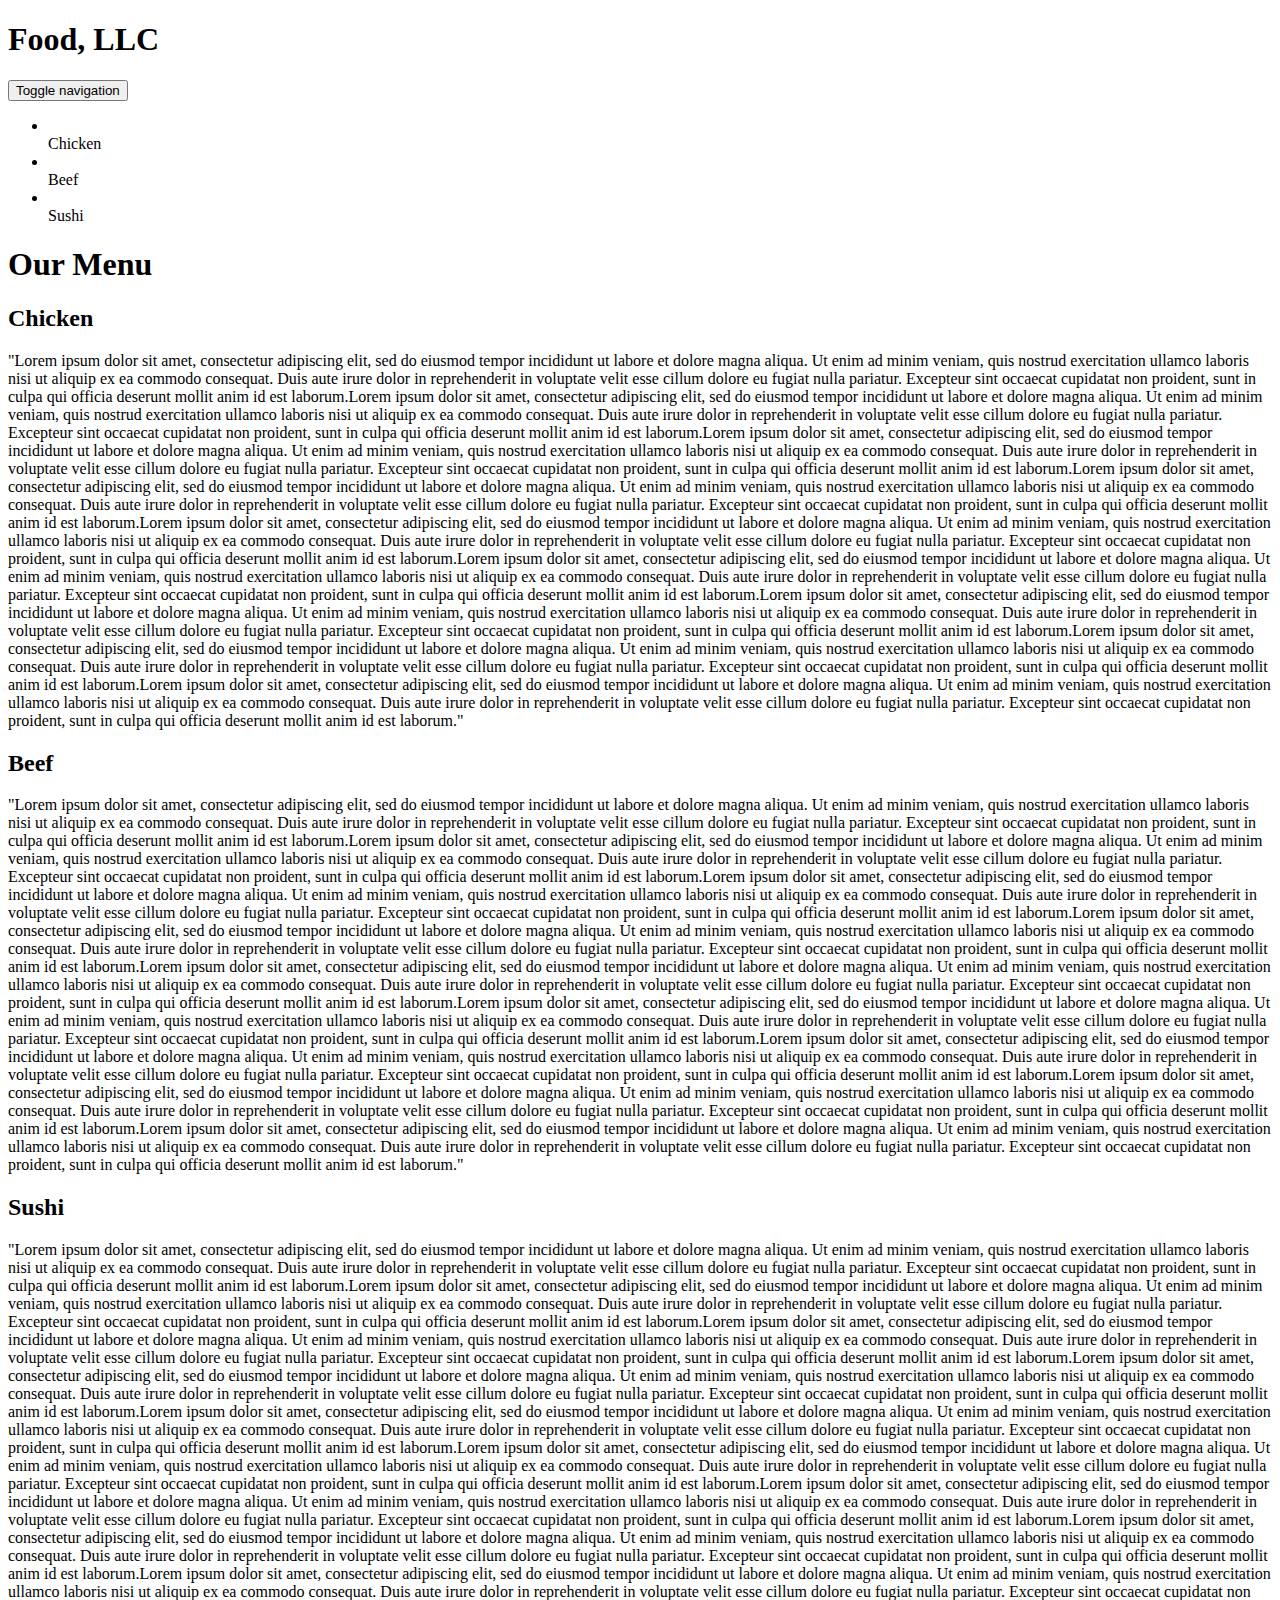
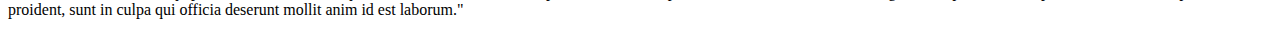
==== index.html @ 94288f53 "Add files via upload" ====
<!doctype html>
<html lang="en">
  <head>
    <meta charset="utf-8">
    <meta http-equiv="X-UA-Compatible" content="IE=edge">
    <meta name="viewport" content="width=device-width, initial-scale=1">
    <title>Assignment Solution For Module 3</title>
    <link rel="stylesheet" type="text/css" href="css/bootstrap.min.css">
    <link rel="stylesheet" type="text/css" href="css/bootstrap.css">
    <link rel="stylesheet" type="text/css" href="css/styles.css">
    <link href='https://fonts.googleapis.com/css?family=Oxygen:400,300,700' rel='stylesheet' type='text/css'>
    <link href='https://fonts.googleapis.com/css?family=Lora' rel='stylesheet' type='text/css'>
  </head>
<body>
   <header>
  <nav id="header-nav" class="navbar navbar-default">
    <div class="container">
      
      <div class="navbar-brand">
            <h1>Food, LLC</h1>
          </div>

          <!-- <button type="button" class="navbar-toggle collapsed" data-toggle="collapse" data-target="#collapsable-nav" aria-expanded="false"> -->
            <button type="button" class="btn btn-secondary dropdown-toggle float-right d-block d-sm-none d-none d-sm-block d-md-none" data-toggle="collapse" data-target="#collapsable-nav" aria-expanded="false">
            <span class="sr-only">Toggle navigation</span>
            <span class="icon-bar"></span>
            <span class="icon-bar"></span>
            <span class="icon-bar"></span>
          </button>

          <div id="collapsable-nav" class="collapse navbar-collapse">
           <ul id="nav-list" class="nav navbar-nav navbar-right d-block d-sm-none d-none d-sm-block d-md-none">
            <li>
              <a>
                <span></span><br>Chicken</a>
            </li>
            <li>
              <a>
                <span></span><br>Beef</a>
            </li>
            <li>
              <a>
                <span></span><br>Sushi</a>
            </li>

          </ul><!-- #nav-list -->
        </div><!-- .collapse .navbar-collapse -->

    </div>
</nav>
</header>

  <h1 class="text-center">Our Menu</h1>
   <div id="home-tiles" class="row">
      <section class="col-xs-12"><div id="chicken-tile"><h2 class="text-center">Chicken</h2></div>
       <p>"Lorem ipsum dolor sit amet, consectetur adipiscing elit, sed do eiusmod tempor incididunt ut labore et dolore magna aliqua. Ut enim ad minim veniam, quis nostrud exercitation ullamco laboris nisi ut aliquip ex ea commodo consequat. Duis aute irure dolor in reprehenderit in voluptate velit esse cillum dolore eu fugiat nulla pariatur. Excepteur sint occaecat cupidatat non proident, sunt in culpa qui officia deserunt mollit anim id est laborum.Lorem ipsum dolor sit amet, consectetur adipiscing elit, sed do eiusmod tempor incididunt ut labore et dolore magna aliqua. Ut enim ad minim veniam, quis nostrud exercitation ullamco laboris nisi ut aliquip ex ea commodo consequat. Duis aute irure dolor in reprehenderit in voluptate velit esse cillum dolore eu fugiat nulla pariatur. Excepteur sint occaecat cupidatat non proident, sunt in culpa qui officia deserunt mollit anim id est laborum.Lorem ipsum dolor sit amet, consectetur adipiscing elit, sed do eiusmod tempor incididunt ut labore et dolore magna aliqua. Ut enim ad minim veniam, quis nostrud exercitation ullamco laboris nisi ut aliquip ex ea commodo consequat. Duis aute irure dolor in reprehenderit in voluptate velit esse cillum dolore eu fugiat nulla pariatur. Excepteur sint occaecat cupidatat non proident, sunt in culpa qui officia deserunt mollit anim id est laborum.Lorem ipsum dolor sit amet, consectetur adipiscing elit, sed do eiusmod tempor incididunt ut labore et dolore magna aliqua. Ut enim ad minim veniam, quis nostrud exercitation ullamco laboris nisi ut aliquip ex ea commodo consequat. Duis aute irure dolor in reprehenderit in voluptate velit esse cillum dolore eu fugiat nulla pariatur. Excepteur sint occaecat cupidatat non proident, sunt in culpa qui officia deserunt mollit anim id est laborum.Lorem ipsum dolor sit amet, consectetur adipiscing elit, sed do eiusmod tempor incididunt ut labore et dolore magna aliqua. Ut enim ad minim veniam, quis nostrud exercitation ullamco laboris nisi ut aliquip ex ea commodo consequat. Duis aute irure dolor in reprehenderit in voluptate velit esse cillum dolore eu fugiat nulla pariatur. Excepteur sint occaecat cupidatat non proident, sunt in culpa qui officia deserunt mollit anim id est laborum.Lorem ipsum dolor sit amet, consectetur adipiscing elit, sed do eiusmod tempor incididunt ut labore et dolore magna aliqua. Ut enim ad minim veniam, quis nostrud exercitation ullamco laboris nisi ut aliquip ex ea commodo consequat. Duis aute irure dolor in reprehenderit in voluptate velit esse cillum dolore eu fugiat nulla pariatur. Excepteur sint occaecat cupidatat non proident, sunt in culpa qui officia deserunt mollit anim id est laborum.Lorem ipsum dolor sit amet, consectetur adipiscing elit, sed do eiusmod tempor incididunt ut labore et dolore magna aliqua. Ut enim ad minim veniam, quis nostrud exercitation ullamco laboris nisi ut aliquip ex ea commodo consequat. Duis aute irure dolor in reprehenderit in voluptate velit esse cillum dolore eu fugiat nulla pariatur. Excepteur sint occaecat cupidatat non proident, sunt in culpa qui officia deserunt mollit anim id est laborum.Lorem ipsum dolor sit amet, consectetur adipiscing elit, sed do eiusmod tempor incididunt ut labore et dolore magna aliqua. Ut enim ad minim veniam, quis nostrud exercitation ullamco laboris nisi ut aliquip ex ea commodo consequat. Duis aute irure dolor in reprehenderit in voluptate velit esse cillum dolore eu fugiat nulla pariatur. Excepteur sint occaecat cupidatat non proident, sunt in culpa qui officia deserunt mollit anim id est laborum.Lorem ipsum dolor sit amet, consectetur adipiscing elit, sed do eiusmod tempor incididunt ut labore et dolore magna aliqua. Ut enim ad minim veniam, quis nostrud exercitation ullamco laboris nisi ut aliquip ex ea commodo consequat. Duis aute irure dolor in reprehenderit in voluptate velit esse cillum dolore eu fugiat nulla pariatur. Excepteur sint occaecat cupidatat non proident, sunt in culpa qui officia deserunt mollit anim id est laborum."</p></section>
      
     <section class="col-xs-12"><div id="beef-tile"><h2 class="text-center">Beef</h2></div>
      <p>"Lorem ipsum dolor sit amet, consectetur adipiscing elit, sed do eiusmod tempor incididunt ut labore et dolore magna aliqua. Ut enim ad minim veniam, quis nostrud exercitation ullamco laboris nisi ut aliquip ex ea commodo consequat. Duis aute irure dolor in reprehenderit in voluptate velit esse cillum dolore eu fugiat nulla pariatur. Excepteur sint occaecat cupidatat non proident, sunt in culpa qui officia deserunt mollit anim id est laborum.Lorem ipsum dolor sit amet, consectetur adipiscing elit, sed do eiusmod tempor incididunt ut labore et dolore magna aliqua. Ut enim ad minim veniam, quis nostrud exercitation ullamco laboris nisi ut aliquip ex ea commodo consequat. Duis aute irure dolor in reprehenderit in voluptate velit esse cillum dolore eu fugiat nulla pariatur. Excepteur sint occaecat cupidatat non proident, sunt in culpa qui officia deserunt mollit anim id est laborum.Lorem ipsum dolor sit amet, consectetur adipiscing elit, sed do eiusmod tempor incididunt ut labore et dolore magna aliqua. Ut enim ad minim veniam, quis nostrud exercitation ullamco laboris nisi ut aliquip ex ea commodo consequat. Duis aute irure dolor in reprehenderit in voluptate velit esse cillum dolore eu fugiat nulla pariatur. Excepteur sint occaecat cupidatat non proident, sunt in culpa qui officia deserunt mollit anim id est laborum.Lorem ipsum dolor sit amet, consectetur adipiscing elit, sed do eiusmod tempor incididunt ut labore et dolore magna aliqua. Ut enim ad minim veniam, quis nostrud exercitation ullamco laboris nisi ut aliquip ex ea commodo consequat. Duis aute irure dolor in reprehenderit in voluptate velit esse cillum dolore eu fugiat nulla pariatur. Excepteur sint occaecat cupidatat non proident, sunt in culpa qui officia deserunt mollit anim id est laborum.Lorem ipsum dolor sit amet, consectetur adipiscing elit, sed do eiusmod tempor incididunt ut labore et dolore magna aliqua. Ut enim ad minim veniam, quis nostrud exercitation ullamco laboris nisi ut aliquip ex ea commodo consequat. Duis aute irure dolor in reprehenderit in voluptate velit esse cillum dolore eu fugiat nulla pariatur. Excepteur sint occaecat cupidatat non proident, sunt in culpa qui officia deserunt mollit anim id est laborum.Lorem ipsum dolor sit amet, consectetur adipiscing elit, sed do eiusmod tempor incididunt ut labore et dolore magna aliqua. Ut enim ad minim veniam, quis nostrud exercitation ullamco laboris nisi ut aliquip ex ea commodo consequat. Duis aute irure dolor in reprehenderit in voluptate velit esse cillum dolore eu fugiat nulla pariatur. Excepteur sint occaecat cupidatat non proident, sunt in culpa qui officia deserunt mollit anim id est laborum.Lorem ipsum dolor sit amet, consectetur adipiscing elit, sed do eiusmod tempor incididunt ut labore et dolore magna aliqua. Ut enim ad minim veniam, quis nostrud exercitation ullamco laboris nisi ut aliquip ex ea commodo consequat. Duis aute irure dolor in reprehenderit in voluptate velit esse cillum dolore eu fugiat nulla pariatur. Excepteur sint occaecat cupidatat non proident, sunt in culpa qui officia deserunt mollit anim id est laborum.Lorem ipsum dolor sit amet, consectetur adipiscing elit, sed do eiusmod tempor incididunt ut labore et dolore magna aliqua. Ut enim ad minim veniam, quis nostrud exercitation ullamco laboris nisi ut aliquip ex ea commodo consequat. Duis aute irure dolor in reprehenderit in voluptate velit esse cillum dolore eu fugiat nulla pariatur. Excepteur sint occaecat cupidatat non proident, sunt in culpa qui officia deserunt mollit anim id est laborum.Lorem ipsum dolor sit amet, consectetur adipiscing elit, sed do eiusmod tempor incididunt ut labore et dolore magna aliqua. Ut enim ad minim veniam, quis nostrud exercitation ullamco laboris nisi ut aliquip ex ea commodo consequat. Duis aute irure dolor in reprehenderit in voluptate velit esse cillum dolore eu fugiat nulla pariatur. Excepteur sint occaecat cupidatat non proident, sunt in culpa qui officia deserunt mollit anim id est laborum."</p></section>

     <section class="col-xs-12"><div id="sushi-tile"><h2 class="text-center">Sushi</h2></div>
      <p>"Lorem ipsum dolor sit amet, consectetur adipiscing elit, sed do eiusmod tempor incididunt ut labore et dolore magna aliqua. Ut enim ad minim veniam, quis nostrud exercitation ullamco laboris nisi ut aliquip ex ea commodo consequat. Duis aute irure dolor in reprehenderit in voluptate velit esse cillum dolore eu fugiat nulla pariatur. Excepteur sint occaecat cupidatat non proident, sunt in culpa qui officia deserunt mollit anim id est laborum.Lorem ipsum dolor sit amet, consectetur adipiscing elit, sed do eiusmod tempor incididunt ut labore et dolore magna aliqua. Ut enim ad minim veniam, quis nostrud exercitation ullamco laboris nisi ut aliquip ex ea commodo consequat. Duis aute irure dolor in reprehenderit in voluptate velit esse cillum dolore eu fugiat nulla pariatur. Excepteur sint occaecat cupidatat non proident, sunt in culpa qui officia deserunt mollit anim id est laborum.Lorem ipsum dolor sit amet, consectetur adipiscing elit, sed do eiusmod tempor incididunt ut labore et dolore magna aliqua. Ut enim ad minim veniam, quis nostrud exercitation ullamco laboris nisi ut aliquip ex ea commodo consequat. Duis aute irure dolor in reprehenderit in voluptate velit esse cillum dolore eu fugiat nulla pariatur. Excepteur sint occaecat cupidatat non proident, sunt in culpa qui officia deserunt mollit anim id est laborum.Lorem ipsum dolor sit amet, consectetur adipiscing elit, sed do eiusmod tempor incididunt ut labore et dolore magna aliqua. Ut enim ad minim veniam, quis nostrud exercitation ullamco laboris nisi ut aliquip ex ea commodo consequat. Duis aute irure dolor in reprehenderit in voluptate velit esse cillum dolore eu fugiat nulla pariatur. Excepteur sint occaecat cupidatat non proident, sunt in culpa qui officia deserunt mollit anim id est laborum.Lorem ipsum dolor sit amet, consectetur adipiscing elit, sed do eiusmod tempor incididunt ut labore et dolore magna aliqua. Ut enim ad minim veniam, quis nostrud exercitation ullamco laboris nisi ut aliquip ex ea commodo consequat. Duis aute irure dolor in reprehenderit in voluptate velit esse cillum dolore eu fugiat nulla pariatur. Excepteur sint occaecat cupidatat non proident, sunt in culpa qui officia deserunt mollit anim id est laborum.Lorem ipsum dolor sit amet, consectetur adipiscing elit, sed do eiusmod tempor incididunt ut labore et dolore magna aliqua. Ut enim ad minim veniam, quis nostrud exercitation ullamco laboris nisi ut aliquip ex ea commodo consequat. Duis aute irure dolor in reprehenderit in voluptate velit esse cillum dolore eu fugiat nulla pariatur. Excepteur sint occaecat cupidatat non proident, sunt in culpa qui officia deserunt mollit anim id est laborum.Lorem ipsum dolor sit amet, consectetur adipiscing elit, sed do eiusmod tempor incididunt ut labore et dolore magna aliqua. Ut enim ad minim veniam, quis nostrud exercitation ullamco laboris nisi ut aliquip ex ea commodo consequat. Duis aute irure dolor in reprehenderit in voluptate velit esse cillum dolore eu fugiat nulla pariatur. Excepteur sint occaecat cupidatat non proident, sunt in culpa qui officia deserunt mollit anim id est laborum.Lorem ipsum dolor sit amet, consectetur adipiscing elit, sed do eiusmod tempor incididunt ut labore et dolore magna aliqua. Ut enim ad minim veniam, quis nostrud exercitation ullamco laboris nisi ut aliquip ex ea commodo consequat. Duis aute irure dolor in reprehenderit in voluptate velit esse cillum dolore eu fugiat nulla pariatur. Excepteur sint occaecat cupidatat non proident, sunt in culpa qui officia deserunt mollit anim id est laborum.Lorem ipsum dolor sit amet, consectetur adipiscing elit, sed do eiusmod tempor incididunt ut labore et dolore magna aliqua. Ut enim ad minim veniam, quis nostrud exercitation ullamco laboris nisi ut aliquip ex ea commodo consequat. Duis aute irure dolor in reprehenderit in voluptate velit esse cillum dolore eu fugiat nulla pariatur. Excepteur sint occaecat cupidatat non proident, sunt in culpa qui officia deserunt mollit anim id est laborum."</p></section>

</div>


  <!-- jQuery (Bootstrap JS plugins depend on it) -->
  <script type="text/javascript" src="js/jquery-3.5.1.min.js"></script>
  <script type="text/javascript" src="js/bootstrap.min.js"></script>
  <script type="text/javascript" src="js/script.js"></script>
</body>
</html>
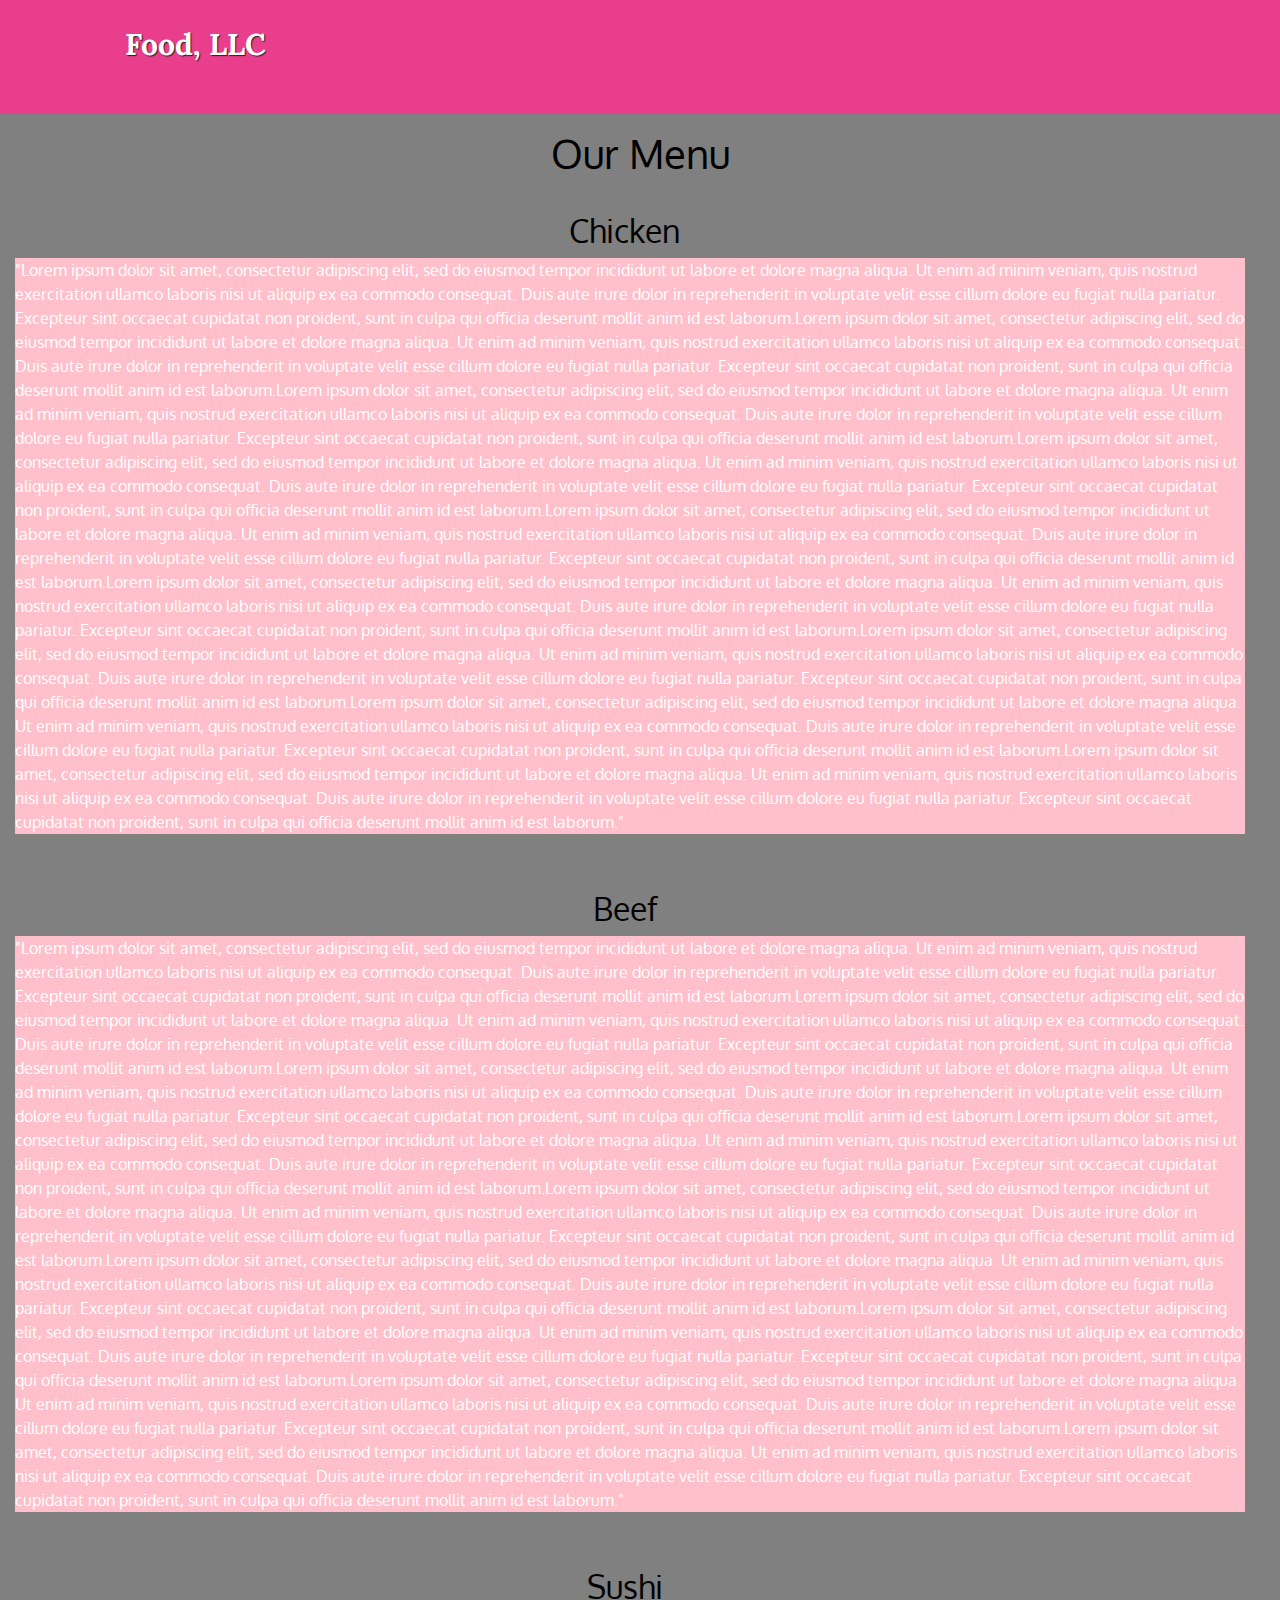
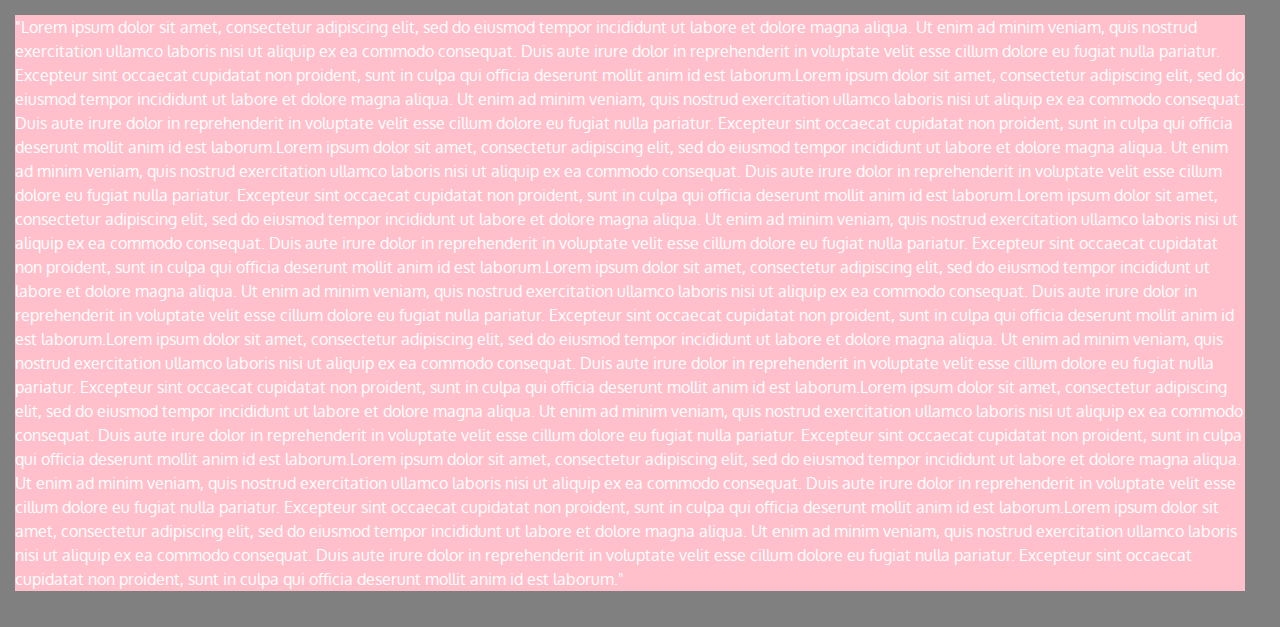
==== commit 5711d17f: "v2" ====
--- a/index.html
+++ b/index.html
@@ -1,72 +1,72 @@
-<!doctype html>
-<html lang="en">
-  <head>
-    <meta charset="utf-8">
-    <meta http-equiv="X-UA-Compatible" content="IE=edge">
-    <meta name="viewport" content="width=device-width, initial-scale=1">
-    <title>Assignment Solution For Module 3</title>
-    <link rel="stylesheet" type="text/css" href="css/bootstrap.min.css">
-    <link rel="stylesheet" type="text/css" href="css/bootstrap.css">
-    <link rel="stylesheet" type="text/css" href="css/styles.css">
-    <link href='https://fonts.googleapis.com/css?family=Oxygen:400,300,700' rel='stylesheet' type='text/css'>
-    <link href='https://fonts.googleapis.com/css?family=Lora' rel='stylesheet' type='text/css'>
-  </head>
-<body>
-   <header>
-  <nav id="header-nav" class="navbar navbar-default">
-    <div class="container">
-      
-      <div class="navbar-brand">
-            <h1>Food, LLC</h1>
-          </div>
-
-          <!-- <button type="button" class="navbar-toggle collapsed" data-toggle="collapse" data-target="#collapsable-nav" aria-expanded="false"> -->
-            <button type="button" class="btn btn-secondary dropdown-toggle float-right d-block d-sm-none d-none d-sm-block d-md-none" data-toggle="collapse" data-target="#collapsable-nav" aria-expanded="false">
-            <span class="sr-only">Toggle navigation</span>
-            <span class="icon-bar"></span>
-            <span class="icon-bar"></span>
-            <span class="icon-bar"></span>
-          </button>
-
-          <div id="collapsable-nav" class="collapse navbar-collapse">
-           <ul id="nav-list" class="nav navbar-nav navbar-right d-block d-sm-none d-none d-sm-block d-md-none">
-            <li>
-              <a>
-                <span></span><br>Chicken</a>
-            </li>
-            <li>
-              <a>
-                <span></span><br>Beef</a>
-            </li>
-            <li>
-              <a>
-                <span></span><br>Sushi</a>
-            </li>
-
-          </ul><!-- #nav-list -->
-        </div><!-- .collapse .navbar-collapse -->
-
-    </div>
-</nav>
-</header>
-
-  <h1 class="text-center">Our Menu</h1>
-   <div id="home-tiles" class="row">
-      <section class="col-xs-12"><div id="chicken-tile"><h2 class="text-center">Chicken</h2></div>
-       <p>"Lorem ipsum dolor sit amet, consectetur adipiscing elit, sed do eiusmod tempor incididunt ut labore et dolore magna aliqua. Ut enim ad minim veniam, quis nostrud exercitation ullamco laboris nisi ut aliquip ex ea commodo consequat. Duis aute irure dolor in reprehenderit in voluptate velit esse cillum dolore eu fugiat nulla pariatur. Excepteur sint occaecat cupidatat non proident, sunt in culpa qui officia deserunt mollit anim id est laborum.Lorem ipsum dolor sit amet, consectetur adipiscing elit, sed do eiusmod tempor incididunt ut labore et dolore magna aliqua. Ut enim ad minim veniam, quis nostrud exercitation ullamco laboris nisi ut aliquip ex ea commodo consequat. Duis aute irure dolor in reprehenderit in voluptate velit esse cillum dolore eu fugiat nulla pariatur. Excepteur sint occaecat cupidatat non proident, sunt in culpa qui officia deserunt mollit anim id est laborum.Lorem ipsum dolor sit amet, consectetur adipiscing elit, sed do eiusmod tempor incididunt ut labore et dolore magna aliqua. Ut enim ad minim veniam, quis nostrud exercitation ullamco laboris nisi ut aliquip ex ea commodo consequat. Duis aute irure dolor in reprehenderit in voluptate velit esse cillum dolore eu fugiat nulla pariatur. Excepteur sint occaecat cupidatat non proident, sunt in culpa qui officia deserunt mollit anim id est laborum.Lorem ipsum dolor sit amet, consectetur adipiscing elit, sed do eiusmod tempor incididunt ut labore et dolore magna aliqua. Ut enim ad minim veniam, quis nostrud exercitation ullamco laboris nisi ut aliquip ex ea commodo consequat. Duis aute irure dolor in reprehenderit in voluptate velit esse cillum dolore eu fugiat nulla pariatur. Excepteur sint occaecat cupidatat non proident, sunt in culpa qui officia deserunt mollit anim id est laborum.Lorem ipsum dolor sit amet, consectetur adipiscing elit, sed do eiusmod tempor incididunt ut labore et dolore magna aliqua. Ut enim ad minim veniam, quis nostrud exercitation ullamco laboris nisi ut aliquip ex ea commodo consequat. Duis aute irure dolor in reprehenderit in voluptate velit esse cillum dolore eu fugiat nulla pariatur. Excepteur sint occaecat cupidatat non proident, sunt in culpa qui officia deserunt mollit anim id est laborum.Lorem ipsum dolor sit amet, consectetur adipiscing elit, sed do eiusmod tempor incididunt ut labore et dolore magna aliqua. Ut enim ad minim veniam, quis nostrud exercitation ullamco laboris nisi ut aliquip ex ea commodo consequat. Duis aute irure dolor in reprehenderit in voluptate velit esse cillum dolore eu fugiat nulla pariatur. Excepteur sint occaecat cupidatat non proident, sunt in culpa qui officia deserunt mollit anim id est laborum.Lorem ipsum dolor sit amet, consectetur adipiscing elit, sed do eiusmod tempor incididunt ut labore et dolore magna aliqua. Ut enim ad minim veniam, quis nostrud exercitation ullamco laboris nisi ut aliquip ex ea commodo consequat. Duis aute irure dolor in reprehenderit in voluptate velit esse cillum dolore eu fugiat nulla pariatur. Excepteur sint occaecat cupidatat non proident, sunt in culpa qui officia deserunt mollit anim id est laborum.Lorem ipsum dolor sit amet, consectetur adipiscing elit, sed do eiusmod tempor incididunt ut labore et dolore magna aliqua. Ut enim ad minim veniam, quis nostrud exercitation ullamco laboris nisi ut aliquip ex ea commodo consequat. Duis aute irure dolor in reprehenderit in voluptate velit esse cillum dolore eu fugiat nulla pariatur. Excepteur sint occaecat cupidatat non proident, sunt in culpa qui officia deserunt mollit anim id est laborum.Lorem ipsum dolor sit amet, consectetur adipiscing elit, sed do eiusmod tempor incididunt ut labore et dolore magna aliqua. Ut enim ad minim veniam, quis nostrud exercitation ullamco laboris nisi ut aliquip ex ea commodo consequat. Duis aute irure dolor in reprehenderit in voluptate velit esse cillum dolore eu fugiat nulla pariatur. Excepteur sint occaecat cupidatat non proident, sunt in culpa qui officia deserunt mollit anim id est laborum."</p></section>
-      
-     <section class="col-xs-12"><div id="beef-tile"><h2 class="text-center">Beef</h2></div>
-      <p>"Lorem ipsum dolor sit amet, consectetur adipiscing elit, sed do eiusmod tempor incididunt ut labore et dolore magna aliqua. Ut enim ad minim veniam, quis nostrud exercitation ullamco laboris nisi ut aliquip ex ea commodo consequat. Duis aute irure dolor in reprehenderit in voluptate velit esse cillum dolore eu fugiat nulla pariatur. Excepteur sint occaecat cupidatat non proident, sunt in culpa qui officia deserunt mollit anim id est laborum.Lorem ipsum dolor sit amet, consectetur adipiscing elit, sed do eiusmod tempor incididunt ut labore et dolore magna aliqua. Ut enim ad minim veniam, quis nostrud exercitation ullamco laboris nisi ut aliquip ex ea commodo consequat. Duis aute irure dolor in reprehenderit in voluptate velit esse cillum dolore eu fugiat nulla pariatur. Excepteur sint occaecat cupidatat non proident, sunt in culpa qui officia deserunt mollit anim id est laborum.Lorem ipsum dolor sit amet, consectetur adipiscing elit, sed do eiusmod tempor incididunt ut labore et dolore magna aliqua. Ut enim ad minim veniam, quis nostrud exercitation ullamco laboris nisi ut aliquip ex ea commodo consequat. Duis aute irure dolor in reprehenderit in voluptate velit esse cillum dolore eu fugiat nulla pariatur. Excepteur sint occaecat cupidatat non proident, sunt in culpa qui officia deserunt mollit anim id est laborum.Lorem ipsum dolor sit amet, consectetur adipiscing elit, sed do eiusmod tempor incididunt ut labore et dolore magna aliqua. Ut enim ad minim veniam, quis nostrud exercitation ullamco laboris nisi ut aliquip ex ea commodo consequat. Duis aute irure dolor in reprehenderit in voluptate velit esse cillum dolore eu fugiat nulla pariatur. Excepteur sint occaecat cupidatat non proident, sunt in culpa qui officia deserunt mollit anim id est laborum.Lorem ipsum dolor sit amet, consectetur adipiscing elit, sed do eiusmod tempor incididunt ut labore et dolore magna aliqua. Ut enim ad minim veniam, quis nostrud exercitation ullamco laboris nisi ut aliquip ex ea commodo consequat. Duis aute irure dolor in reprehenderit in voluptate velit esse cillum dolore eu fugiat nulla pariatur. Excepteur sint occaecat cupidatat non proident, sunt in culpa qui officia deserunt mollit anim id est laborum.Lorem ipsum dolor sit amet, consectetur adipiscing elit, sed do eiusmod tempor incididunt ut labore et dolore magna aliqua. Ut enim ad minim veniam, quis nostrud exercitation ullamco laboris nisi ut aliquip ex ea commodo consequat. Duis aute irure dolor in reprehenderit in voluptate velit esse cillum dolore eu fugiat nulla pariatur. Excepteur sint occaecat cupidatat non proident, sunt in culpa qui officia deserunt mollit anim id est laborum.Lorem ipsum dolor sit amet, consectetur adipiscing elit, sed do eiusmod tempor incididunt ut labore et dolore magna aliqua. Ut enim ad minim veniam, quis nostrud exercitation ullamco laboris nisi ut aliquip ex ea commodo consequat. Duis aute irure dolor in reprehenderit in voluptate velit esse cillum dolore eu fugiat nulla pariatur. Excepteur sint occaecat cupidatat non proident, sunt in culpa qui officia deserunt mollit anim id est laborum.Lorem ipsum dolor sit amet, consectetur adipiscing elit, sed do eiusmod tempor incididunt ut labore et dolore magna aliqua. Ut enim ad minim veniam, quis nostrud exercitation ullamco laboris nisi ut aliquip ex ea commodo consequat. Duis aute irure dolor in reprehenderit in voluptate velit esse cillum dolore eu fugiat nulla pariatur. Excepteur sint occaecat cupidatat non proident, sunt in culpa qui officia deserunt mollit anim id est laborum.Lorem ipsum dolor sit amet, consectetur adipiscing elit, sed do eiusmod tempor incididunt ut labore et dolore magna aliqua. Ut enim ad minim veniam, quis nostrud exercitation ullamco laboris nisi ut aliquip ex ea commodo consequat. Duis aute irure dolor in reprehenderit in voluptate velit esse cillum dolore eu fugiat nulla pariatur. Excepteur sint occaecat cupidatat non proident, sunt in culpa qui officia deserunt mollit anim id est laborum."</p></section>
-
-     <section class="col-xs-12"><div id="sushi-tile"><h2 class="text-center">Sushi</h2></div>
-      <p>"Lorem ipsum dolor sit amet, consectetur adipiscing elit, sed do eiusmod tempor incididunt ut labore et dolore magna aliqua. Ut enim ad minim veniam, quis nostrud exercitation ullamco laboris nisi ut aliquip ex ea commodo consequat. Duis aute irure dolor in reprehenderit in voluptate velit esse cillum dolore eu fugiat nulla pariatur. Excepteur sint occaecat cupidatat non proident, sunt in culpa qui officia deserunt mollit anim id est laborum.Lorem ipsum dolor sit amet, consectetur adipiscing elit, sed do eiusmod tempor incididunt ut labore et dolore magna aliqua. Ut enim ad minim veniam, quis nostrud exercitation ullamco laboris nisi ut aliquip ex ea commodo consequat. Duis aute irure dolor in reprehenderit in voluptate velit esse cillum dolore eu fugiat nulla pariatur. Excepteur sint occaecat cupidatat non proident, sunt in culpa qui officia deserunt mollit anim id est laborum.Lorem ipsum dolor sit amet, consectetur adipiscing elit, sed do eiusmod tempor incididunt ut labore et dolore magna aliqua. Ut enim ad minim veniam, quis nostrud exercitation ullamco laboris nisi ut aliquip ex ea commodo consequat. Duis aute irure dolor in reprehenderit in voluptate velit esse cillum dolore eu fugiat nulla pariatur. Excepteur sint occaecat cupidatat non proident, sunt in culpa qui officia deserunt mollit anim id est laborum.Lorem ipsum dolor sit amet, consectetur adipiscing elit, sed do eiusmod tempor incididunt ut labore et dolore magna aliqua. Ut enim ad minim veniam, quis nostrud exercitation ullamco laboris nisi ut aliquip ex ea commodo consequat. Duis aute irure dolor in reprehenderit in voluptate velit esse cillum dolore eu fugiat nulla pariatur. Excepteur sint occaecat cupidatat non proident, sunt in culpa qui officia deserunt mollit anim id est laborum.Lorem ipsum dolor sit amet, consectetur adipiscing elit, sed do eiusmod tempor incididunt ut labore et dolore magna aliqua. Ut enim ad minim veniam, quis nostrud exercitation ullamco laboris nisi ut aliquip ex ea commodo consequat. Duis aute irure dolor in reprehenderit in voluptate velit esse cillum dolore eu fugiat nulla pariatur. Excepteur sint occaecat cupidatat non proident, sunt in culpa qui officia deserunt mollit anim id est laborum.Lorem ipsum dolor sit amet, consectetur adipiscing elit, sed do eiusmod tempor incididunt ut labore et dolore magna aliqua. Ut enim ad minim veniam, quis nostrud exercitation ullamco laboris nisi ut aliquip ex ea commodo consequat. Duis aute irure dolor in reprehenderit in voluptate velit esse cillum dolore eu fugiat nulla pariatur. Excepteur sint occaecat cupidatat non proident, sunt in culpa qui officia deserunt mollit anim id est laborum.Lorem ipsum dolor sit amet, consectetur adipiscing elit, sed do eiusmod tempor incididunt ut labore et dolore magna aliqua. Ut enim ad minim veniam, quis nostrud exercitation ullamco laboris nisi ut aliquip ex ea commodo consequat. Duis aute irure dolor in reprehenderit in voluptate velit esse cillum dolore eu fugiat nulla pariatur. Excepteur sint occaecat cupidatat non proident, sunt in culpa qui officia deserunt mollit anim id est laborum.Lorem ipsum dolor sit amet, consectetur adipiscing elit, sed do eiusmod tempor incididunt ut labore et dolore magna aliqua. Ut enim ad minim veniam, quis nostrud exercitation ullamco laboris nisi ut aliquip ex ea commodo consequat. Duis aute irure dolor in reprehenderit in voluptate velit esse cillum dolore eu fugiat nulla pariatur. Excepteur sint occaecat cupidatat non proident, sunt in culpa qui officia deserunt mollit anim id est laborum.Lorem ipsum dolor sit amet, consectetur adipiscing elit, sed do eiusmod tempor incididunt ut labore et dolore magna aliqua. Ut enim ad minim veniam, quis nostrud exercitation ullamco laboris nisi ut aliquip ex ea commodo consequat. Duis aute irure dolor in reprehenderit in voluptate velit esse cillum dolore eu fugiat nulla pariatur. Excepteur sint occaecat cupidatat non proident, sunt in culpa qui officia deserunt mollit anim id est laborum."</p></section>
-
-</div>
-
-
-  <!-- jQuery (Bootstrap JS plugins depend on it) -->
-  <script type="text/javascript" src="js/jquery-3.5.1.min.js"></script>
-  <script type="text/javascript" src="js/bootstrap.min.js"></script>
-  <script type="text/javascript" src="js/script.js"></script>
-</body>
-</html>
+<!doctype html>
+<html lang="en">
+  <head>
+    <meta charset="utf-8">
+    <meta http-equiv="X-UA-Compatible" content="IE=edge">
+    <meta name="viewport" content="width=device-width, initial-scale=1">
+    <title>Assignment Solution For Module 3</title>
+    <link rel="stylesheet" type="text/css" href="css/bootstrap.min.css">
+    <link rel="stylesheet" type="text/css" href="css/bootstrap.css">
+    <link rel="stylesheet" type="text/css" href="css/styles.css">
+    <link href='https://fonts.googleapis.com/css?family=Oxygen:400,300,700' rel='stylesheet' type='text/css'>
+    <link href='https://fonts.googleapis.com/css?family=Lora' rel='stylesheet' type='text/css'>
+  </head>
+<body>
+   <header>
+  <nav id="header-nav" class="navbar navbar-default">
+    <div class="container">
+      
+      <div class="navbar-brand">
+            <h1>Food, LLC</h1>
+          </div>
+
+          <!-- <button type="button" class="navbar-toggle collapsed" data-toggle="collapse" data-target="#collapsable-nav" aria-expanded="false"> -->
+            <button type="button" class="btn btn-secondary dropdown-toggle float-right d-block d-sm-none d-none d-sm-block d-md-none" data-toggle="collapse" data-target="#collapsable-nav" aria-expanded="false">
+            <span class="sr-only">Toggle navigation</span>
+            <span class="icon-bar"></span>
+            <span class="icon-bar"></span>
+            <span class="icon-bar"></span>
+          </button>
+
+          <div id="collapsable-nav" class="collapse navbar-collapse">
+           <ul id="nav-list" class="nav navbar-nav navbar-right d-block d-sm-none d-none d-sm-block d-md-none">
+            <li>
+              <a>
+                <span></span><br>Chicken</a>
+            </li>
+            <li>
+              <a>
+                <span></span><br>Beef</a>
+            </li>
+            <li>
+              <a>
+                <span></span><br>Sushi</a>
+            </li>
+
+          </ul><!-- #nav-list -->
+        </div><!-- .collapse .navbar-collapse -->
+
+    </div>
+</nav>
+</header>
+
+  <h1 class="text-center">Our Menu</h1>
+   <div id="home-tiles" class="row">
+      <section class="col-xs-12"><div id="chicken-tile"><h2 class="text-center">Chicken</h2></div>
+       <p>"Lorem ipsum dolor sit amet, consectetur adipiscing elit, sed do eiusmod tempor incididunt ut labore et dolore magna aliqua. Ut enim ad minim veniam, quis nostrud exercitation ullamco laboris nisi ut aliquip ex ea commodo consequat. Duis aute irure dolor in reprehenderit in voluptate velit esse cillum dolore eu fugiat nulla pariatur. Excepteur sint occaecat cupidatat non proident, sunt in culpa qui officia deserunt mollit anim id est laborum.Lorem ipsum dolor sit amet, consectetur adipiscing elit, sed do eiusmod tempor incididunt ut labore et dolore magna aliqua. Ut enim ad minim veniam, quis nostrud exercitation ullamco laboris nisi ut aliquip ex ea commodo consequat. Duis aute irure dolor in reprehenderit in voluptate velit esse cillum dolore eu fugiat nulla pariatur. Excepteur sint occaecat cupidatat non proident, sunt in culpa qui officia deserunt mollit anim id est laborum.Lorem ipsum dolor sit amet, consectetur adipiscing elit, sed do eiusmod tempor incididunt ut labore et dolore magna aliqua. Ut enim ad minim veniam, quis nostrud exercitation ullamco laboris nisi ut aliquip ex ea commodo consequat. Duis aute irure dolor in reprehenderit in voluptate velit esse cillum dolore eu fugiat nulla pariatur. Excepteur sint occaecat cupidatat non proident, sunt in culpa qui officia deserunt mollit anim id est laborum.Lorem ipsum dolor sit amet, consectetur adipiscing elit, sed do eiusmod tempor incididunt ut labore et dolore magna aliqua. Ut enim ad minim veniam, quis nostrud exercitation ullamco laboris nisi ut aliquip ex ea commodo consequat. Duis aute irure dolor in reprehenderit in voluptate velit esse cillum dolore eu fugiat nulla pariatur. Excepteur sint occaecat cupidatat non proident, sunt in culpa qui officia deserunt mollit anim id est laborum.Lorem ipsum dolor sit amet, consectetur adipiscing elit, sed do eiusmod tempor incididunt ut labore et dolore magna aliqua. Ut enim ad minim veniam, quis nostrud exercitation ullamco laboris nisi ut aliquip ex ea commodo consequat. Duis aute irure dolor in reprehenderit in voluptate velit esse cillum dolore eu fugiat nulla pariatur. Excepteur sint occaecat cupidatat non proident, sunt in culpa qui officia deserunt mollit anim id est laborum.Lorem ipsum dolor sit amet, consectetur adipiscing elit, sed do eiusmod tempor incididunt ut labore et dolore magna aliqua. Ut enim ad minim veniam, quis nostrud exercitation ullamco laboris nisi ut aliquip ex ea commodo consequat. Duis aute irure dolor in reprehenderit in voluptate velit esse cillum dolore eu fugiat nulla pariatur. Excepteur sint occaecat cupidatat non proident, sunt in culpa qui officia deserunt mollit anim id est laborum.Lorem ipsum dolor sit amet, consectetur adipiscing elit, sed do eiusmod tempor incididunt ut labore et dolore magna aliqua. Ut enim ad minim veniam, quis nostrud exercitation ullamco laboris nisi ut aliquip ex ea commodo consequat. Duis aute irure dolor in reprehenderit in voluptate velit esse cillum dolore eu fugiat nulla pariatur. Excepteur sint occaecat cupidatat non proident, sunt in culpa qui officia deserunt mollit anim id est laborum.Lorem ipsum dolor sit amet, consectetur adipiscing elit, sed do eiusmod tempor incididunt ut labore et dolore magna aliqua. Ut enim ad minim veniam, quis nostrud exercitation ullamco laboris nisi ut aliquip ex ea commodo consequat. Duis aute irure dolor in reprehenderit in voluptate velit esse cillum dolore eu fugiat nulla pariatur. Excepteur sint occaecat cupidatat non proident, sunt in culpa qui officia deserunt mollit anim id est laborum.Lorem ipsum dolor sit amet, consectetur adipiscing elit, sed do eiusmod tempor incididunt ut labore et dolore magna aliqua. Ut enim ad minim veniam, quis nostrud exercitation ullamco laboris nisi ut aliquip ex ea commodo consequat. Duis aute irure dolor in reprehenderit in voluptate velit esse cillum dolore eu fugiat nulla pariatur. Excepteur sint occaecat cupidatat non proident, sunt in culpa qui officia deserunt mollit anim id est laborum."</p></section>
+      
+     <section class="col-xs-12"><div id="beef-tile"><h2 class="text-center">Beef</h2></div>
+      <p>"Lorem ipsum dolor sit amet, consectetur adipiscing elit, sed do eiusmod tempor incididunt ut labore et dolore magna aliqua. Ut enim ad minim veniam, quis nostrud exercitation ullamco laboris nisi ut aliquip ex ea commodo consequat. Duis aute irure dolor in reprehenderit in voluptate velit esse cillum dolore eu fugiat nulla pariatur. Excepteur sint occaecat cupidatat non proident, sunt in culpa qui officia deserunt mollit anim id est laborum.Lorem ipsum dolor sit amet, consectetur adipiscing elit, sed do eiusmod tempor incididunt ut labore et dolore magna aliqua. Ut enim ad minim veniam, quis nostrud exercitation ullamco laboris nisi ut aliquip ex ea commodo consequat. Duis aute irure dolor in reprehenderit in voluptate velit esse cillum dolore eu fugiat nulla pariatur. Excepteur sint occaecat cupidatat non proident, sunt in culpa qui officia deserunt mollit anim id est laborum.Lorem ipsum dolor sit amet, consectetur adipiscing elit, sed do eiusmod tempor incididunt ut labore et dolore magna aliqua. Ut enim ad minim veniam, quis nostrud exercitation ullamco laboris nisi ut aliquip ex ea commodo consequat. Duis aute irure dolor in reprehenderit in voluptate velit esse cillum dolore eu fugiat nulla pariatur. Excepteur sint occaecat cupidatat non proident, sunt in culpa qui officia deserunt mollit anim id est laborum.Lorem ipsum dolor sit amet, consectetur adipiscing elit, sed do eiusmod tempor incididunt ut labore et dolore magna aliqua. Ut enim ad minim veniam, quis nostrud exercitation ullamco laboris nisi ut aliquip ex ea commodo consequat. Duis aute irure dolor in reprehenderit in voluptate velit esse cillum dolore eu fugiat nulla pariatur. Excepteur sint occaecat cupidatat non proident, sunt in culpa qui officia deserunt mollit anim id est laborum.Lorem ipsum dolor sit amet, consectetur adipiscing elit, sed do eiusmod tempor incididunt ut labore et dolore magna aliqua. Ut enim ad minim veniam, quis nostrud exercitation ullamco laboris nisi ut aliquip ex ea commodo consequat. Duis aute irure dolor in reprehenderit in voluptate velit esse cillum dolore eu fugiat nulla pariatur. Excepteur sint occaecat cupidatat non proident, sunt in culpa qui officia deserunt mollit anim id est laborum.Lorem ipsum dolor sit amet, consectetur adipiscing elit, sed do eiusmod tempor incididunt ut labore et dolore magna aliqua. Ut enim ad minim veniam, quis nostrud exercitation ullamco laboris nisi ut aliquip ex ea commodo consequat. Duis aute irure dolor in reprehenderit in voluptate velit esse cillum dolore eu fugiat nulla pariatur. Excepteur sint occaecat cupidatat non proident, sunt in culpa qui officia deserunt mollit anim id est laborum.Lorem ipsum dolor sit amet, consectetur adipiscing elit, sed do eiusmod tempor incididunt ut labore et dolore magna aliqua. Ut enim ad minim veniam, quis nostrud exercitation ullamco laboris nisi ut aliquip ex ea commodo consequat. Duis aute irure dolor in reprehenderit in voluptate velit esse cillum dolore eu fugiat nulla pariatur. Excepteur sint occaecat cupidatat non proident, sunt in culpa qui officia deserunt mollit anim id est laborum.Lorem ipsum dolor sit amet, consectetur adipiscing elit, sed do eiusmod tempor incididunt ut labore et dolore magna aliqua. Ut enim ad minim veniam, quis nostrud exercitation ullamco laboris nisi ut aliquip ex ea commodo consequat. Duis aute irure dolor in reprehenderit in voluptate velit esse cillum dolore eu fugiat nulla pariatur. Excepteur sint occaecat cupidatat non proident, sunt in culpa qui officia deserunt mollit anim id est laborum.Lorem ipsum dolor sit amet, consectetur adipiscing elit, sed do eiusmod tempor incididunt ut labore et dolore magna aliqua. Ut enim ad minim veniam, quis nostrud exercitation ullamco laboris nisi ut aliquip ex ea commodo consequat. Duis aute irure dolor in reprehenderit in voluptate velit esse cillum dolore eu fugiat nulla pariatur. Excepteur sint occaecat cupidatat non proident, sunt in culpa qui officia deserunt mollit anim id est laborum."</p></section>
+
+     <section class="col-xs-12"><div id="sushi-tile"><h2 class="text-center">Sushi</h2></div>
+      <p>"Lorem ipsum dolor sit amet, consectetur adipiscing elit, sed do eiusmod tempor incididunt ut labore et dolore magna aliqua. Ut enim ad minim veniam, quis nostrud exercitation ullamco laboris nisi ut aliquip ex ea commodo consequat. Duis aute irure dolor in reprehenderit in voluptate velit esse cillum dolore eu fugiat nulla pariatur. Excepteur sint occaecat cupidatat non proident, sunt in culpa qui officia deserunt mollit anim id est laborum.Lorem ipsum dolor sit amet, consectetur adipiscing elit, sed do eiusmod tempor incididunt ut labore et dolore magna aliqua. Ut enim ad minim veniam, quis nostrud exercitation ullamco laboris nisi ut aliquip ex ea commodo consequat. Duis aute irure dolor in reprehenderit in voluptate velit esse cillum dolore eu fugiat nulla pariatur. Excepteur sint occaecat cupidatat non proident, sunt in culpa qui officia deserunt mollit anim id est laborum.Lorem ipsum dolor sit amet, consectetur adipiscing elit, sed do eiusmod tempor incididunt ut labore et dolore magna aliqua. Ut enim ad minim veniam, quis nostrud exercitation ullamco laboris nisi ut aliquip ex ea commodo consequat. Duis aute irure dolor in reprehenderit in voluptate velit esse cillum dolore eu fugiat nulla pariatur. Excepteur sint occaecat cupidatat non proident, sunt in culpa qui officia deserunt mollit anim id est laborum.Lorem ipsum dolor sit amet, consectetur adipiscing elit, sed do eiusmod tempor incididunt ut labore et dolore magna aliqua. Ut enim ad minim veniam, quis nostrud exercitation ullamco laboris nisi ut aliquip ex ea commodo consequat. Duis aute irure dolor in reprehenderit in voluptate velit esse cillum dolore eu fugiat nulla pariatur. Excepteur sint occaecat cupidatat non proident, sunt in culpa qui officia deserunt mollit anim id est laborum.Lorem ipsum dolor sit amet, consectetur adipiscing elit, sed do eiusmod tempor incididunt ut labore et dolore magna aliqua. Ut enim ad minim veniam, quis nostrud exercitation ullamco laboris nisi ut aliquip ex ea commodo consequat. Duis aute irure dolor in reprehenderit in voluptate velit esse cillum dolore eu fugiat nulla pariatur. Excepteur sint occaecat cupidatat non proident, sunt in culpa qui officia deserunt mollit anim id est laborum.Lorem ipsum dolor sit amet, consectetur adipiscing elit, sed do eiusmod tempor incididunt ut labore et dolore magna aliqua. Ut enim ad minim veniam, quis nostrud exercitation ullamco laboris nisi ut aliquip ex ea commodo consequat. Duis aute irure dolor in reprehenderit in voluptate velit esse cillum dolore eu fugiat nulla pariatur. Excepteur sint occaecat cupidatat non proident, sunt in culpa qui officia deserunt mollit anim id est laborum.Lorem ipsum dolor sit amet, consectetur adipiscing elit, sed do eiusmod tempor incididunt ut labore et dolore magna aliqua. Ut enim ad minim veniam, quis nostrud exercitation ullamco laboris nisi ut aliquip ex ea commodo consequat. Duis aute irure dolor in reprehenderit in voluptate velit esse cillum dolore eu fugiat nulla pariatur. Excepteur sint occaecat cupidatat non proident, sunt in culpa qui officia deserunt mollit anim id est laborum.Lorem ipsum dolor sit amet, consectetur adipiscing elit, sed do eiusmod tempor incididunt ut labore et dolore magna aliqua. Ut enim ad minim veniam, quis nostrud exercitation ullamco laboris nisi ut aliquip ex ea commodo consequat. Duis aute irure dolor in reprehenderit in voluptate velit esse cillum dolore eu fugiat nulla pariatur. Excepteur sint occaecat cupidatat non proident, sunt in culpa qui officia deserunt mollit anim id est laborum.Lorem ipsum dolor sit amet, consectetur adipiscing elit, sed do eiusmod tempor incididunt ut labore et dolore magna aliqua. Ut enim ad minim veniam, quis nostrud exercitation ullamco laboris nisi ut aliquip ex ea commodo consequat. Duis aute irure dolor in reprehenderit in voluptate velit esse cillum dolore eu fugiat nulla pariatur. Excepteur sint occaecat cupidatat non proident, sunt in culpa qui officia deserunt mollit anim id est laborum."</p></section>
+
+</div>
+
+
+  <!-- jQuery (Bootstrap JS plugins depend on it) -->
+  <script type="text/javascript" src="js/jquery-3.5.1.min.js"></script>
+  <script type="text/javascript" src="js/bootstrap.min.js"></script>
+  <script type="text/javascript" src="js/script.js"></script>
+</body>
+</html>
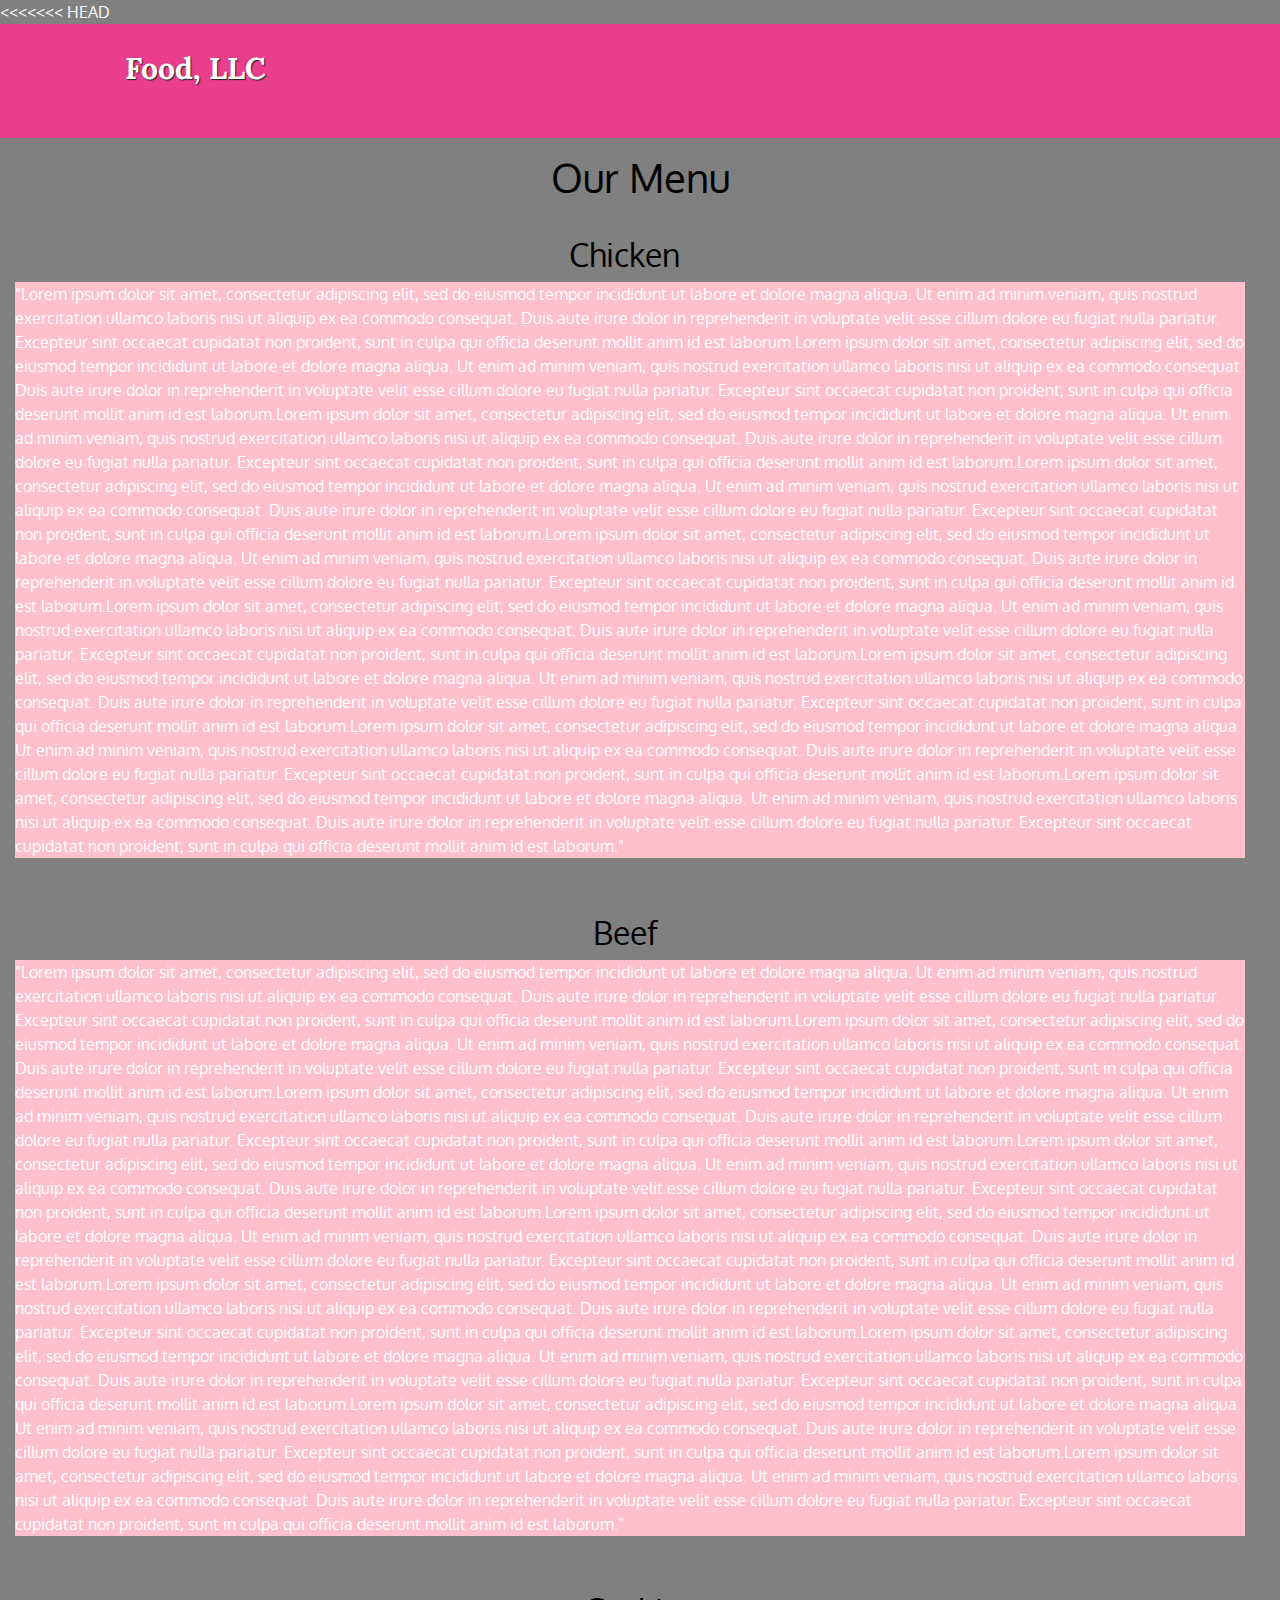
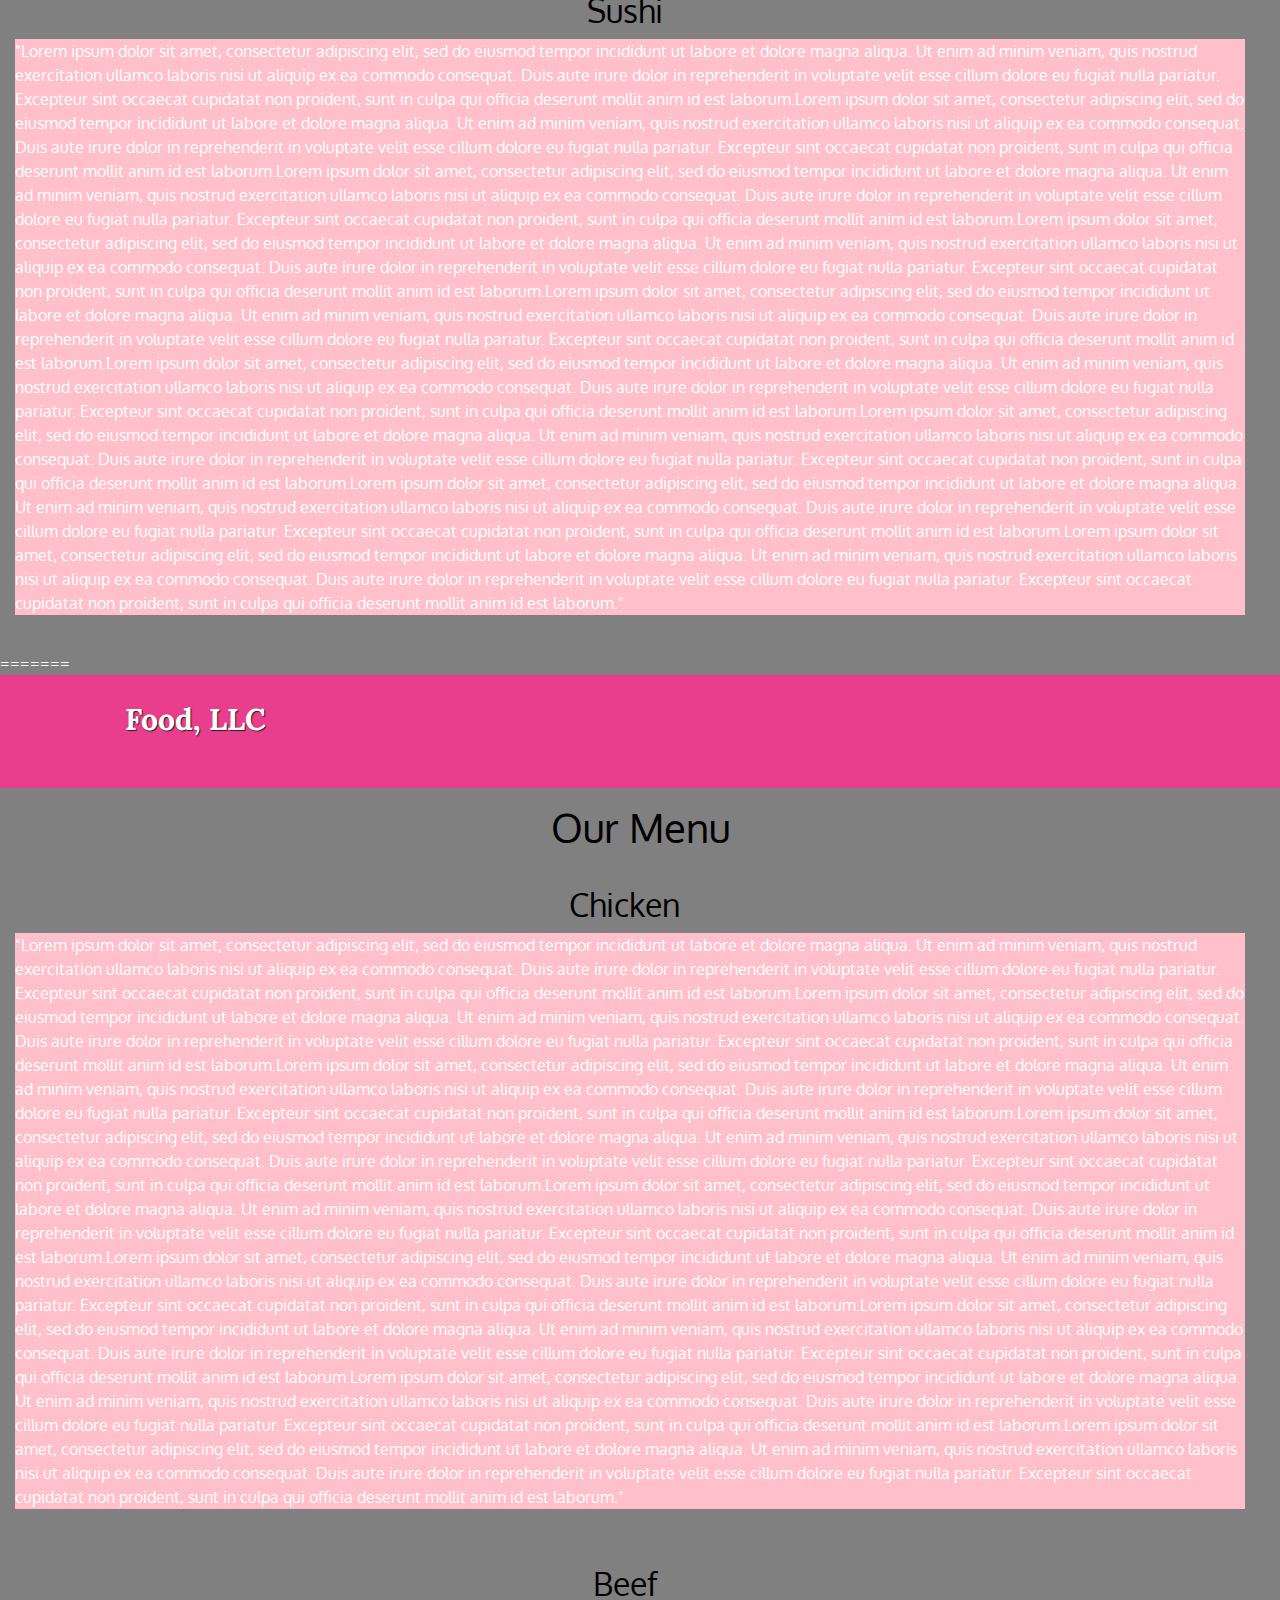
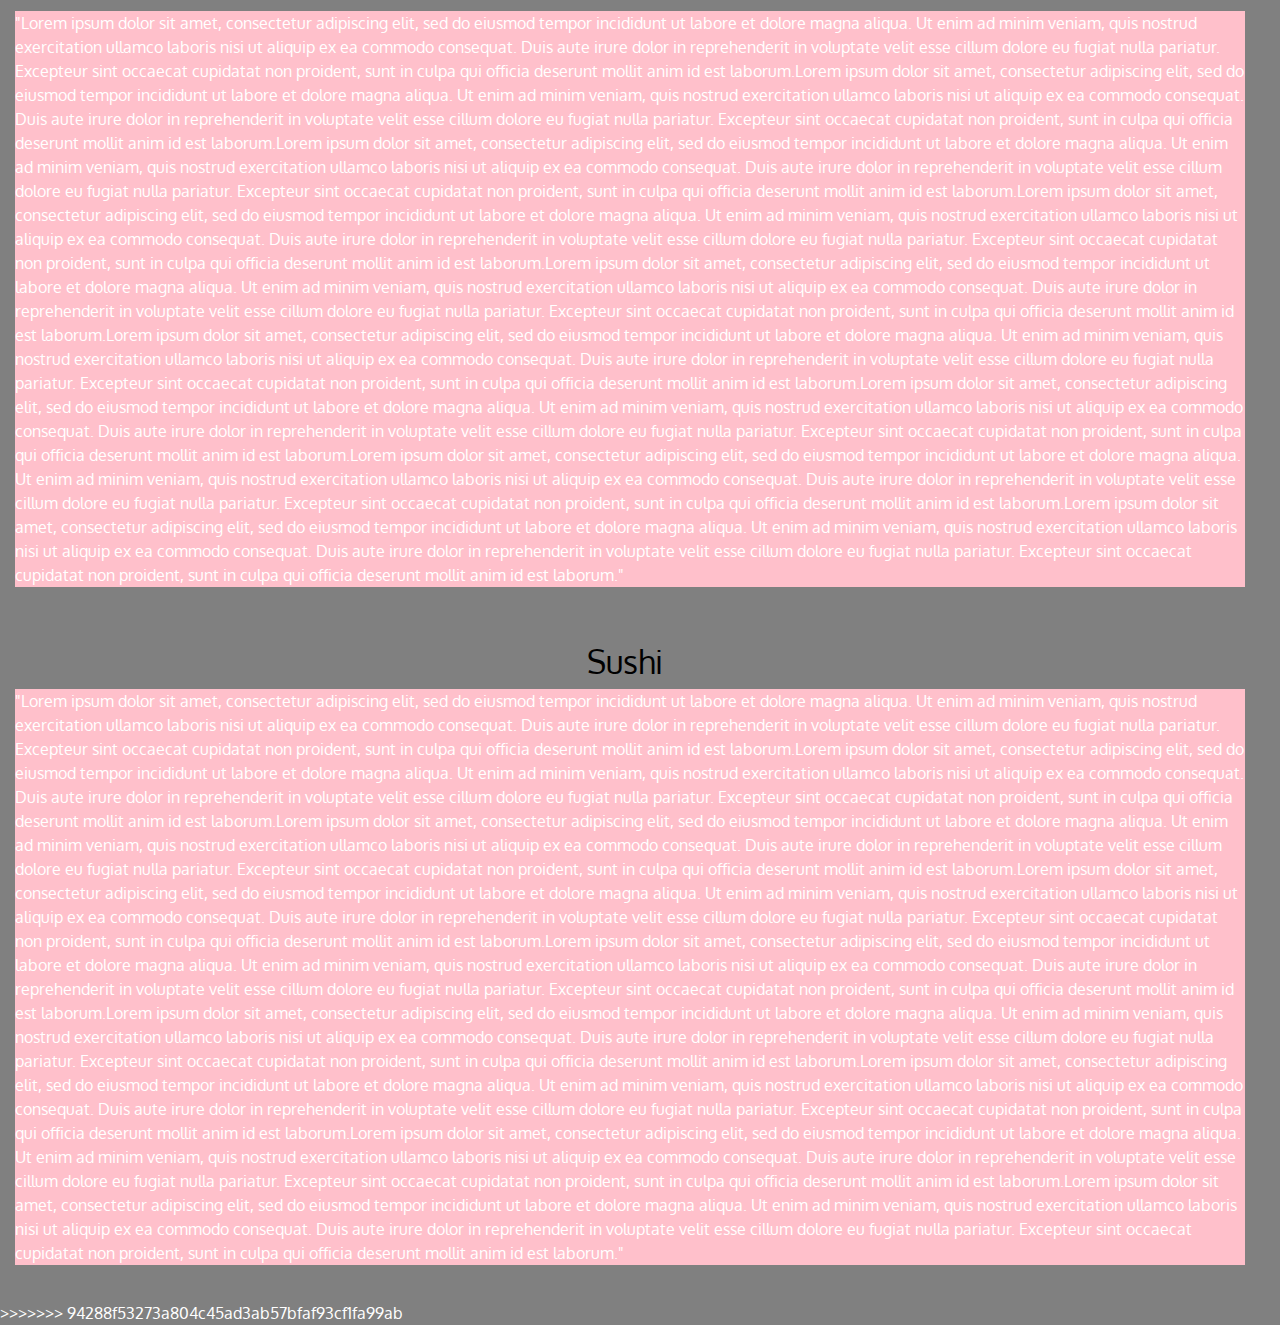
==== commit 2deb01d8: "v3" ====
--- a/index.html
+++ b/index.html
@@ -1,3 +1,4 @@
+<<<<<<< HEAD
 <!doctype html>
 <html lang="en">
   <head>
@@ -70,3 +71,77 @@
   <script type="text/javascript" src="js/script.js"></script>
 </body>
 </html>
+=======
+<!doctype html>
+<html lang="en">
+  <head>
+    <meta charset="utf-8">
+    <meta http-equiv="X-UA-Compatible" content="IE=edge">
+    <meta name="viewport" content="width=device-width, initial-scale=1">
+    <title>Assignment Solution For Module 3</title>
+    <link rel="stylesheet" type="text/css" href="css/bootstrap.min.css">
+    <link rel="stylesheet" type="text/css" href="css/bootstrap.css">
+    <link rel="stylesheet" type="text/css" href="css/styles.css">
+    <link href='https://fonts.googleapis.com/css?family=Oxygen:400,300,700' rel='stylesheet' type='text/css'>
+    <link href='https://fonts.googleapis.com/css?family=Lora' rel='stylesheet' type='text/css'>
+  </head>
+<body>
+   <header>
+  <nav id="header-nav" class="navbar navbar-default">
+    <div class="container">
+      
+      <div class="navbar-brand">
+            <h1>Food, LLC</h1>
+          </div>
+
+          <!-- <button type="button" class="navbar-toggle collapsed" data-toggle="collapse" data-target="#collapsable-nav" aria-expanded="false"> -->
+            <button type="button" class="btn btn-secondary dropdown-toggle float-right d-block d-sm-none d-none d-sm-block d-md-none" data-toggle="collapse" data-target="#collapsable-nav" aria-expanded="false">
+            <span class="sr-only">Toggle navigation</span>
+            <span class="icon-bar"></span>
+            <span class="icon-bar"></span>
+            <span class="icon-bar"></span>
+          </button>
+
+          <div id="collapsable-nav" class="collapse navbar-collapse">
+           <ul id="nav-list" class="nav navbar-nav navbar-right d-block d-sm-none d-none d-sm-block d-md-none">
+            <li>
+              <a>
+                <span></span><br>Chicken</a>
+            </li>
+            <li>
+              <a>
+                <span></span><br>Beef</a>
+            </li>
+            <li>
+              <a>
+                <span></span><br>Sushi</a>
+            </li>
+
+          </ul><!-- #nav-list -->
+        </div><!-- .collapse .navbar-collapse -->
+
+    </div>
+</nav>
+</header>
+
+  <h1 class="text-center">Our Menu</h1>
+   <div id="home-tiles" class="row">
+      <section class="col-xs-12"><div id="chicken-tile"><h2 class="text-center">Chicken</h2></div>
+       <p>"Lorem ipsum dolor sit amet, consectetur adipiscing elit, sed do eiusmod tempor incididunt ut labore et dolore magna aliqua. Ut enim ad minim veniam, quis nostrud exercitation ullamco laboris nisi ut aliquip ex ea commodo consequat. Duis aute irure dolor in reprehenderit in voluptate velit esse cillum dolore eu fugiat nulla pariatur. Excepteur sint occaecat cupidatat non proident, sunt in culpa qui officia deserunt mollit anim id est laborum.Lorem ipsum dolor sit amet, consectetur adipiscing elit, sed do eiusmod tempor incididunt ut labore et dolore magna aliqua. Ut enim ad minim veniam, quis nostrud exercitation ullamco laboris nisi ut aliquip ex ea commodo consequat. Duis aute irure dolor in reprehenderit in voluptate velit esse cillum dolore eu fugiat nulla pariatur. Excepteur sint occaecat cupidatat non proident, sunt in culpa qui officia deserunt mollit anim id est laborum.Lorem ipsum dolor sit amet, consectetur adipiscing elit, sed do eiusmod tempor incididunt ut labore et dolore magna aliqua. Ut enim ad minim veniam, quis nostrud exercitation ullamco laboris nisi ut aliquip ex ea commodo consequat. Duis aute irure dolor in reprehenderit in voluptate velit esse cillum dolore eu fugiat nulla pariatur. Excepteur sint occaecat cupidatat non proident, sunt in culpa qui officia deserunt mollit anim id est laborum.Lorem ipsum dolor sit amet, consectetur adipiscing elit, sed do eiusmod tempor incididunt ut labore et dolore magna aliqua. Ut enim ad minim veniam, quis nostrud exercitation ullamco laboris nisi ut aliquip ex ea commodo consequat. Duis aute irure dolor in reprehenderit in voluptate velit esse cillum dolore eu fugiat nulla pariatur. Excepteur sint occaecat cupidatat non proident, sunt in culpa qui officia deserunt mollit anim id est laborum.Lorem ipsum dolor sit amet, consectetur adipiscing elit, sed do eiusmod tempor incididunt ut labore et dolore magna aliqua. Ut enim ad minim veniam, quis nostrud exercitation ullamco laboris nisi ut aliquip ex ea commodo consequat. Duis aute irure dolor in reprehenderit in voluptate velit esse cillum dolore eu fugiat nulla pariatur. Excepteur sint occaecat cupidatat non proident, sunt in culpa qui officia deserunt mollit anim id est laborum.Lorem ipsum dolor sit amet, consectetur adipiscing elit, sed do eiusmod tempor incididunt ut labore et dolore magna aliqua. Ut enim ad minim veniam, quis nostrud exercitation ullamco laboris nisi ut aliquip ex ea commodo consequat. Duis aute irure dolor in reprehenderit in voluptate velit esse cillum dolore eu fugiat nulla pariatur. Excepteur sint occaecat cupidatat non proident, sunt in culpa qui officia deserunt mollit anim id est laborum.Lorem ipsum dolor sit amet, consectetur adipiscing elit, sed do eiusmod tempor incididunt ut labore et dolore magna aliqua. Ut enim ad minim veniam, quis nostrud exercitation ullamco laboris nisi ut aliquip ex ea commodo consequat. Duis aute irure dolor in reprehenderit in voluptate velit esse cillum dolore eu fugiat nulla pariatur. Excepteur sint occaecat cupidatat non proident, sunt in culpa qui officia deserunt mollit anim id est laborum.Lorem ipsum dolor sit amet, consectetur adipiscing elit, sed do eiusmod tempor incididunt ut labore et dolore magna aliqua. Ut enim ad minim veniam, quis nostrud exercitation ullamco laboris nisi ut aliquip ex ea commodo consequat. Duis aute irure dolor in reprehenderit in voluptate velit esse cillum dolore eu fugiat nulla pariatur. Excepteur sint occaecat cupidatat non proident, sunt in culpa qui officia deserunt mollit anim id est laborum.Lorem ipsum dolor sit amet, consectetur adipiscing elit, sed do eiusmod tempor incididunt ut labore et dolore magna aliqua. Ut enim ad minim veniam, quis nostrud exercitation ullamco laboris nisi ut aliquip ex ea commodo consequat. Duis aute irure dolor in reprehenderit in voluptate velit esse cillum dolore eu fugiat nulla pariatur. Excepteur sint occaecat cupidatat non proident, sunt in culpa qui officia deserunt mollit anim id est laborum."</p></section>
+      
+     <section class="col-xs-12"><div id="beef-tile"><h2 class="text-center">Beef</h2></div>
+      <p>"Lorem ipsum dolor sit amet, consectetur adipiscing elit, sed do eiusmod tempor incididunt ut labore et dolore magna aliqua. Ut enim ad minim veniam, quis nostrud exercitation ullamco laboris nisi ut aliquip ex ea commodo consequat. Duis aute irure dolor in reprehenderit in voluptate velit esse cillum dolore eu fugiat nulla pariatur. Excepteur sint occaecat cupidatat non proident, sunt in culpa qui officia deserunt mollit anim id est laborum.Lorem ipsum dolor sit amet, consectetur adipiscing elit, sed do eiusmod tempor incididunt ut labore et dolore magna aliqua. Ut enim ad minim veniam, quis nostrud exercitation ullamco laboris nisi ut aliquip ex ea commodo consequat. Duis aute irure dolor in reprehenderit in voluptate velit esse cillum dolore eu fugiat nulla pariatur. Excepteur sint occaecat cupidatat non proident, sunt in culpa qui officia deserunt mollit anim id est laborum.Lorem ipsum dolor sit amet, consectetur adipiscing elit, sed do eiusmod tempor incididunt ut labore et dolore magna aliqua. Ut enim ad minim veniam, quis nostrud exercitation ullamco laboris nisi ut aliquip ex ea commodo consequat. Duis aute irure dolor in reprehenderit in voluptate velit esse cillum dolore eu fugiat nulla pariatur. Excepteur sint occaecat cupidatat non proident, sunt in culpa qui officia deserunt mollit anim id est laborum.Lorem ipsum dolor sit amet, consectetur adipiscing elit, sed do eiusmod tempor incididunt ut labore et dolore magna aliqua. Ut enim ad minim veniam, quis nostrud exercitation ullamco laboris nisi ut aliquip ex ea commodo consequat. Duis aute irure dolor in reprehenderit in voluptate velit esse cillum dolore eu fugiat nulla pariatur. Excepteur sint occaecat cupidatat non proident, sunt in culpa qui officia deserunt mollit anim id est laborum.Lorem ipsum dolor sit amet, consectetur adipiscing elit, sed do eiusmod tempor incididunt ut labore et dolore magna aliqua. Ut enim ad minim veniam, quis nostrud exercitation ullamco laboris nisi ut aliquip ex ea commodo consequat. Duis aute irure dolor in reprehenderit in voluptate velit esse cillum dolore eu fugiat nulla pariatur. Excepteur sint occaecat cupidatat non proident, sunt in culpa qui officia deserunt mollit anim id est laborum.Lorem ipsum dolor sit amet, consectetur adipiscing elit, sed do eiusmod tempor incididunt ut labore et dolore magna aliqua. Ut enim ad minim veniam, quis nostrud exercitation ullamco laboris nisi ut aliquip ex ea commodo consequat. Duis aute irure dolor in reprehenderit in voluptate velit esse cillum dolore eu fugiat nulla pariatur. Excepteur sint occaecat cupidatat non proident, sunt in culpa qui officia deserunt mollit anim id est laborum.Lorem ipsum dolor sit amet, consectetur adipiscing elit, sed do eiusmod tempor incididunt ut labore et dolore magna aliqua. Ut enim ad minim veniam, quis nostrud exercitation ullamco laboris nisi ut aliquip ex ea commodo consequat. Duis aute irure dolor in reprehenderit in voluptate velit esse cillum dolore eu fugiat nulla pariatur. Excepteur sint occaecat cupidatat non proident, sunt in culpa qui officia deserunt mollit anim id est laborum.Lorem ipsum dolor sit amet, consectetur adipiscing elit, sed do eiusmod tempor incididunt ut labore et dolore magna aliqua. Ut enim ad minim veniam, quis nostrud exercitation ullamco laboris nisi ut aliquip ex ea commodo consequat. Duis aute irure dolor in reprehenderit in voluptate velit esse cillum dolore eu fugiat nulla pariatur. Excepteur sint occaecat cupidatat non proident, sunt in culpa qui officia deserunt mollit anim id est laborum.Lorem ipsum dolor sit amet, consectetur adipiscing elit, sed do eiusmod tempor incididunt ut labore et dolore magna aliqua. Ut enim ad minim veniam, quis nostrud exercitation ullamco laboris nisi ut aliquip ex ea commodo consequat. Duis aute irure dolor in reprehenderit in voluptate velit esse cillum dolore eu fugiat nulla pariatur. Excepteur sint occaecat cupidatat non proident, sunt in culpa qui officia deserunt mollit anim id est laborum."</p></section>
+
+     <section class="col-xs-12"><div id="sushi-tile"><h2 class="text-center">Sushi</h2></div>
+      <p>"Lorem ipsum dolor sit amet, consectetur adipiscing elit, sed do eiusmod tempor incididunt ut labore et dolore magna aliqua. Ut enim ad minim veniam, quis nostrud exercitation ullamco laboris nisi ut aliquip ex ea commodo consequat. Duis aute irure dolor in reprehenderit in voluptate velit esse cillum dolore eu fugiat nulla pariatur. Excepteur sint occaecat cupidatat non proident, sunt in culpa qui officia deserunt mollit anim id est laborum.Lorem ipsum dolor sit amet, consectetur adipiscing elit, sed do eiusmod tempor incididunt ut labore et dolore magna aliqua. Ut enim ad minim veniam, quis nostrud exercitation ullamco laboris nisi ut aliquip ex ea commodo consequat. Duis aute irure dolor in reprehenderit in voluptate velit esse cillum dolore eu fugiat nulla pariatur. Excepteur sint occaecat cupidatat non proident, sunt in culpa qui officia deserunt mollit anim id est laborum.Lorem ipsum dolor sit amet, consectetur adipiscing elit, sed do eiusmod tempor incididunt ut labore et dolore magna aliqua. Ut enim ad minim veniam, quis nostrud exercitation ullamco laboris nisi ut aliquip ex ea commodo consequat. Duis aute irure dolor in reprehenderit in voluptate velit esse cillum dolore eu fugiat nulla pariatur. Excepteur sint occaecat cupidatat non proident, sunt in culpa qui officia deserunt mollit anim id est laborum.Lorem ipsum dolor sit amet, consectetur adipiscing elit, sed do eiusmod tempor incididunt ut labore et dolore magna aliqua. Ut enim ad minim veniam, quis nostrud exercitation ullamco laboris nisi ut aliquip ex ea commodo consequat. Duis aute irure dolor in reprehenderit in voluptate velit esse cillum dolore eu fugiat nulla pariatur. Excepteur sint occaecat cupidatat non proident, sunt in culpa qui officia deserunt mollit anim id est laborum.Lorem ipsum dolor sit amet, consectetur adipiscing elit, sed do eiusmod tempor incididunt ut labore et dolore magna aliqua. Ut enim ad minim veniam, quis nostrud exercitation ullamco laboris nisi ut aliquip ex ea commodo consequat. Duis aute irure dolor in reprehenderit in voluptate velit esse cillum dolore eu fugiat nulla pariatur. Excepteur sint occaecat cupidatat non proident, sunt in culpa qui officia deserunt mollit anim id est laborum.Lorem ipsum dolor sit amet, consectetur adipiscing elit, sed do eiusmod tempor incididunt ut labore et dolore magna aliqua. Ut enim ad minim veniam, quis nostrud exercitation ullamco laboris nisi ut aliquip ex ea commodo consequat. Duis aute irure dolor in reprehenderit in voluptate velit esse cillum dolore eu fugiat nulla pariatur. Excepteur sint occaecat cupidatat non proident, sunt in culpa qui officia deserunt mollit anim id est laborum.Lorem ipsum dolor sit amet, consectetur adipiscing elit, sed do eiusmod tempor incididunt ut labore et dolore magna aliqua. Ut enim ad minim veniam, quis nostrud exercitation ullamco laboris nisi ut aliquip ex ea commodo consequat. Duis aute irure dolor in reprehenderit in voluptate velit esse cillum dolore eu fugiat nulla pariatur. Excepteur sint occaecat cupidatat non proident, sunt in culpa qui officia deserunt mollit anim id est laborum.Lorem ipsum dolor sit amet, consectetur adipiscing elit, sed do eiusmod tempor incididunt ut labore et dolore magna aliqua. Ut enim ad minim veniam, quis nostrud exercitation ullamco laboris nisi ut aliquip ex ea commodo consequat. Duis aute irure dolor in reprehenderit in voluptate velit esse cillum dolore eu fugiat nulla pariatur. Excepteur sint occaecat cupidatat non proident, sunt in culpa qui officia deserunt mollit anim id est laborum.Lorem ipsum dolor sit amet, consectetur adipiscing elit, sed do eiusmod tempor incididunt ut labore et dolore magna aliqua. Ut enim ad minim veniam, quis nostrud exercitation ullamco laboris nisi ut aliquip ex ea commodo consequat. Duis aute irure dolor in reprehenderit in voluptate velit esse cillum dolore eu fugiat nulla pariatur. Excepteur sint occaecat cupidatat non proident, sunt in culpa qui officia deserunt mollit anim id est laborum."</p></section>
+
+</div>
+
+
+  <!-- jQuery (Bootstrap JS plugins depend on it) -->
+  <script type="text/javascript" src="js/jquery-3.5.1.min.js"></script>
+  <script type="text/javascript" src="js/bootstrap.min.js"></script>
+  <script type="text/javascript" src="js/script.js"></script>
+</body>
+</html>
+>>>>>>> 94288f53273a804c45ad3ab57bfaf93cf1fa99ab
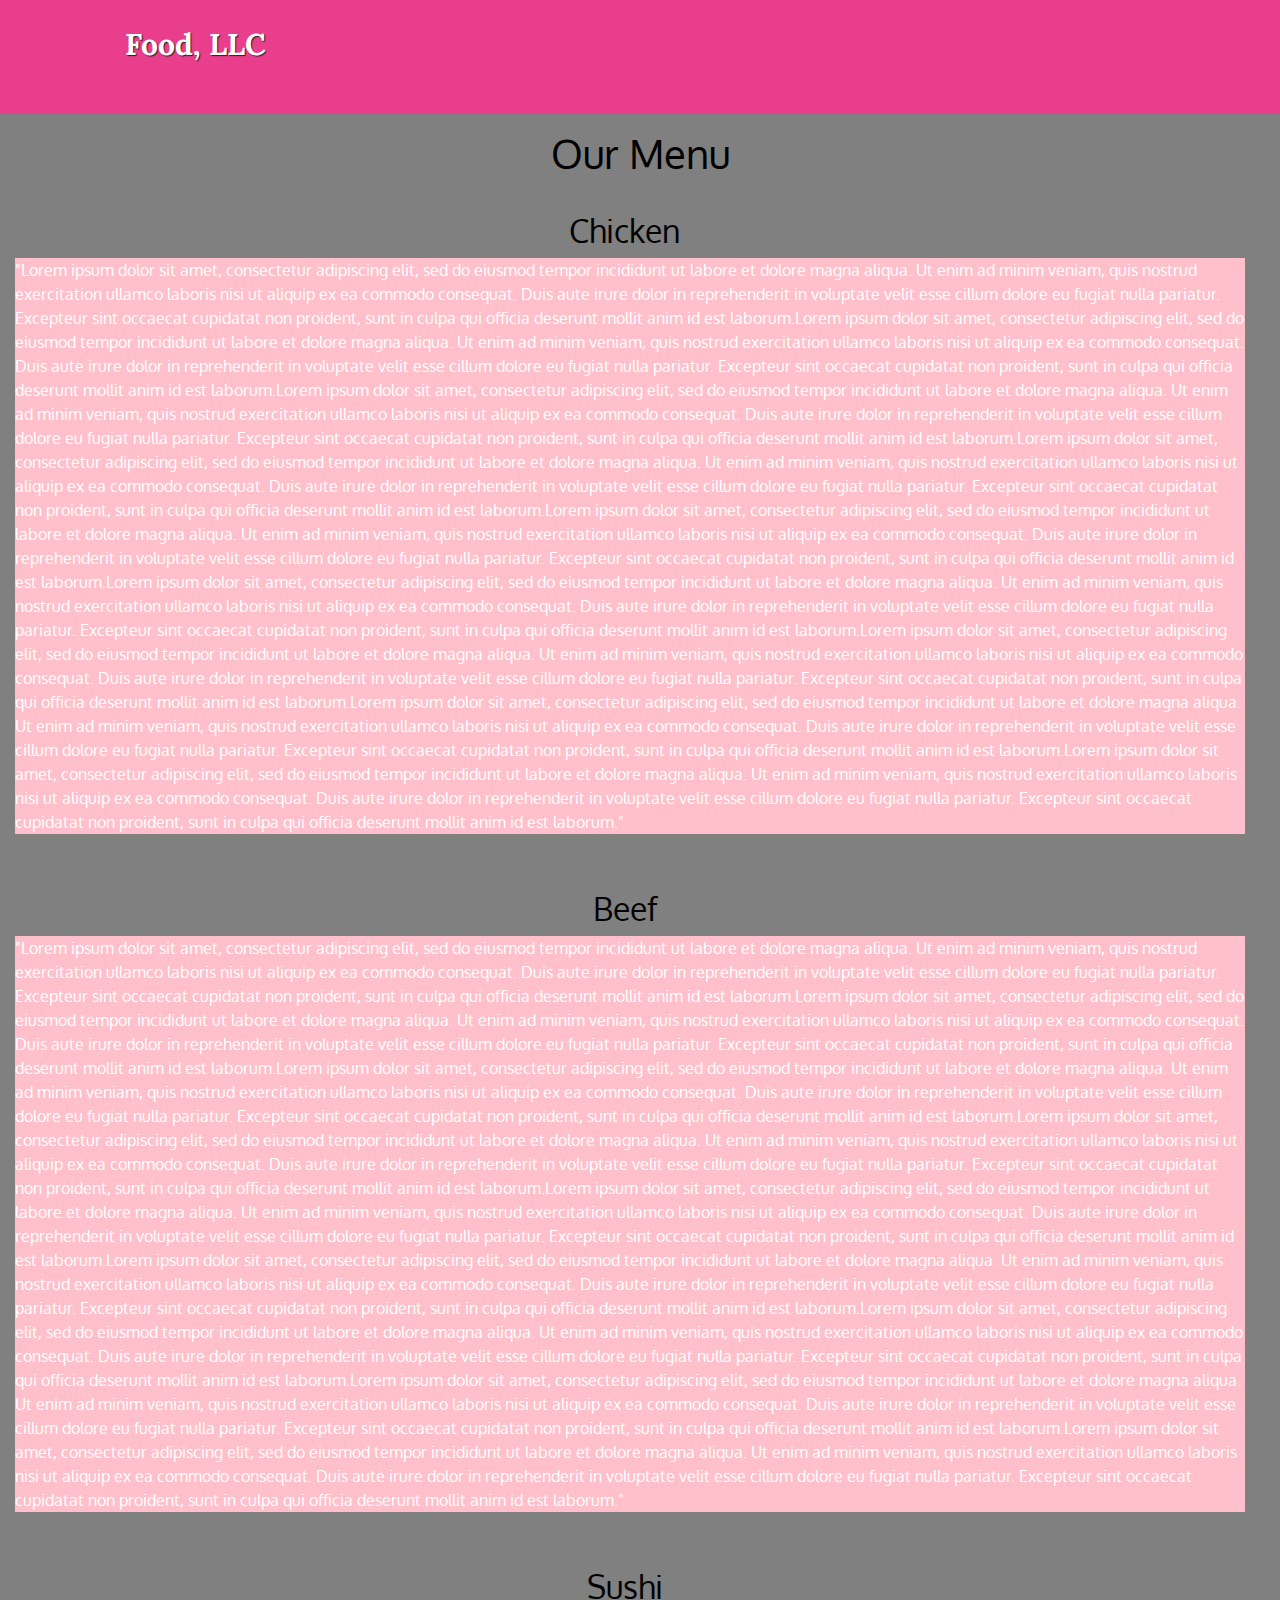
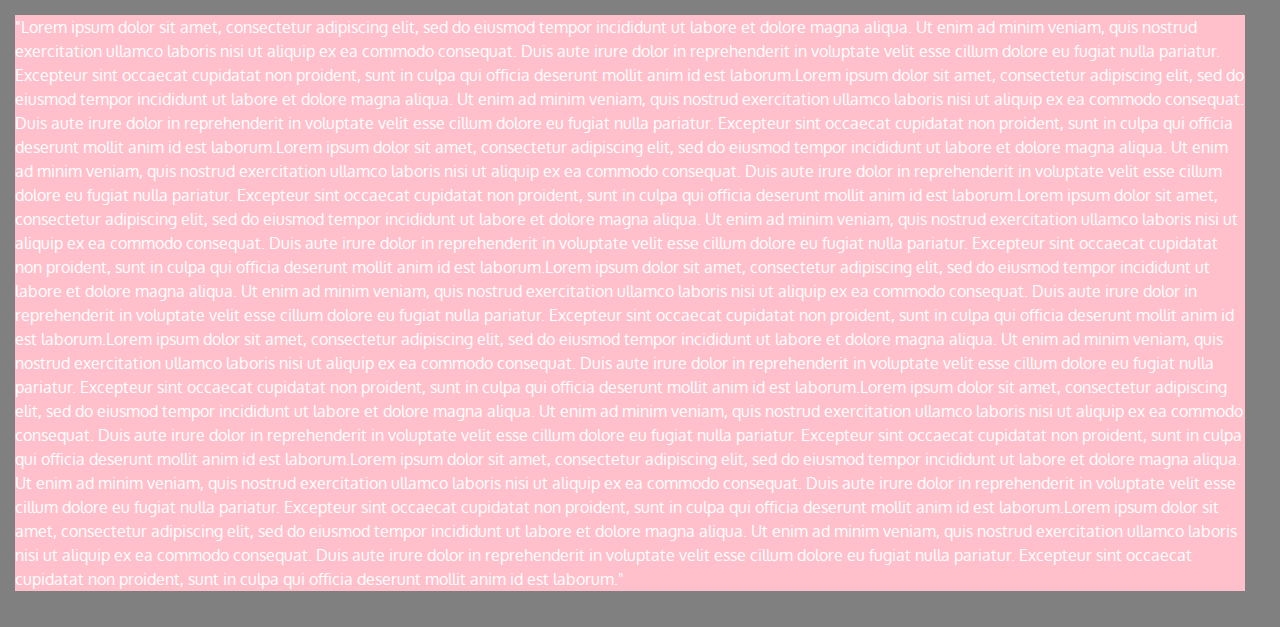
==== commit f65f1f40: "final" ====
--- a/index.html
+++ b/index.html
@@ -1,4 +1,3 @@
-<<<<<<< HEAD
 <!doctype html>
 <html lang="en">
   <head>
@@ -71,77 +70,3 @@
   <script type="text/javascript" src="js/script.js"></script>
 </body>
 </html>
-=======
-<!doctype html>
-<html lang="en">
-  <head>
-    <meta charset="utf-8">
-    <meta http-equiv="X-UA-Compatible" content="IE=edge">
-    <meta name="viewport" content="width=device-width, initial-scale=1">
-    <title>Assignment Solution For Module 3</title>
-    <link rel="stylesheet" type="text/css" href="css/bootstrap.min.css">
-    <link rel="stylesheet" type="text/css" href="css/bootstrap.css">
-    <link rel="stylesheet" type="text/css" href="css/styles.css">
-    <link href='https://fonts.googleapis.com/css?family=Oxygen:400,300,700' rel='stylesheet' type='text/css'>
-    <link href='https://fonts.googleapis.com/css?family=Lora' rel='stylesheet' type='text/css'>
-  </head>
-<body>
-   <header>
-  <nav id="header-nav" class="navbar navbar-default">
-    <div class="container">
-      
-      <div class="navbar-brand">
-            <h1>Food, LLC</h1>
-          </div>
-
-          <!-- <button type="button" class="navbar-toggle collapsed" data-toggle="collapse" data-target="#collapsable-nav" aria-expanded="false"> -->
-            <button type="button" class="btn btn-secondary dropdown-toggle float-right d-block d-sm-none d-none d-sm-block d-md-none" data-toggle="collapse" data-target="#collapsable-nav" aria-expanded="false">
-            <span class="sr-only">Toggle navigation</span>
-            <span class="icon-bar"></span>
-            <span class="icon-bar"></span>
-            <span class="icon-bar"></span>
-          </button>
-
-          <div id="collapsable-nav" class="collapse navbar-collapse">
-           <ul id="nav-list" class="nav navbar-nav navbar-right d-block d-sm-none d-none d-sm-block d-md-none">
-            <li>
-              <a>
-                <span></span><br>Chicken</a>
-            </li>
-            <li>
-              <a>
-                <span></span><br>Beef</a>
-            </li>
-            <li>
-              <a>
-                <span></span><br>Sushi</a>
-            </li>
-
-          </ul><!-- #nav-list -->
-        </div><!-- .collapse .navbar-collapse -->
-
-    </div>
-</nav>
-</header>
-
-  <h1 class="text-center">Our Menu</h1>
-   <div id="home-tiles" class="row">
-      <section class="col-xs-12"><div id="chicken-tile"><h2 class="text-center">Chicken</h2></div>
-       <p>"Lorem ipsum dolor sit amet, consectetur adipiscing elit, sed do eiusmod tempor incididunt ut labore et dolore magna aliqua. Ut enim ad minim veniam, quis nostrud exercitation ullamco laboris nisi ut aliquip ex ea commodo consequat. Duis aute irure dolor in reprehenderit in voluptate velit esse cillum dolore eu fugiat nulla pariatur. Excepteur sint occaecat cupidatat non proident, sunt in culpa qui officia deserunt mollit anim id est laborum.Lorem ipsum dolor sit amet, consectetur adipiscing elit, sed do eiusmod tempor incididunt ut labore et dolore magna aliqua. Ut enim ad minim veniam, quis nostrud exercitation ullamco laboris nisi ut aliquip ex ea commodo consequat. Duis aute irure dolor in reprehenderit in voluptate velit esse cillum dolore eu fugiat nulla pariatur. Excepteur sint occaecat cupidatat non proident, sunt in culpa qui officia deserunt mollit anim id est laborum.Lorem ipsum dolor sit amet, consectetur adipiscing elit, sed do eiusmod tempor incididunt ut labore et dolore magna aliqua. Ut enim ad minim veniam, quis nostrud exercitation ullamco laboris nisi ut aliquip ex ea commodo consequat. Duis aute irure dolor in reprehenderit in voluptate velit esse cillum dolore eu fugiat nulla pariatur. Excepteur sint occaecat cupidatat non proident, sunt in culpa qui officia deserunt mollit anim id est laborum.Lorem ipsum dolor sit amet, consectetur adipiscing elit, sed do eiusmod tempor incididunt ut labore et dolore magna aliqua. Ut enim ad minim veniam, quis nostrud exercitation ullamco laboris nisi ut aliquip ex ea commodo consequat. Duis aute irure dolor in reprehenderit in voluptate velit esse cillum dolore eu fugiat nulla pariatur. Excepteur sint occaecat cupidatat non proident, sunt in culpa qui officia deserunt mollit anim id est laborum.Lorem ipsum dolor sit amet, consectetur adipiscing elit, sed do eiusmod tempor incididunt ut labore et dolore magna aliqua. Ut enim ad minim veniam, quis nostrud exercitation ullamco laboris nisi ut aliquip ex ea commodo consequat. Duis aute irure dolor in reprehenderit in voluptate velit esse cillum dolore eu fugiat nulla pariatur. Excepteur sint occaecat cupidatat non proident, sunt in culpa qui officia deserunt mollit anim id est laborum.Lorem ipsum dolor sit amet, consectetur adipiscing elit, sed do eiusmod tempor incididunt ut labore et dolore magna aliqua. Ut enim ad minim veniam, quis nostrud exercitation ullamco laboris nisi ut aliquip ex ea commodo consequat. Duis aute irure dolor in reprehenderit in voluptate velit esse cillum dolore eu fugiat nulla pariatur. Excepteur sint occaecat cupidatat non proident, sunt in culpa qui officia deserunt mollit anim id est laborum.Lorem ipsum dolor sit amet, consectetur adipiscing elit, sed do eiusmod tempor incididunt ut labore et dolore magna aliqua. Ut enim ad minim veniam, quis nostrud exercitation ullamco laboris nisi ut aliquip ex ea commodo consequat. Duis aute irure dolor in reprehenderit in voluptate velit esse cillum dolore eu fugiat nulla pariatur. Excepteur sint occaecat cupidatat non proident, sunt in culpa qui officia deserunt mollit anim id est laborum.Lorem ipsum dolor sit amet, consectetur adipiscing elit, sed do eiusmod tempor incididunt ut labore et dolore magna aliqua. Ut enim ad minim veniam, quis nostrud exercitation ullamco laboris nisi ut aliquip ex ea commodo consequat. Duis aute irure dolor in reprehenderit in voluptate velit esse cillum dolore eu fugiat nulla pariatur. Excepteur sint occaecat cupidatat non proident, sunt in culpa qui officia deserunt mollit anim id est laborum.Lorem ipsum dolor sit amet, consectetur adipiscing elit, sed do eiusmod tempor incididunt ut labore et dolore magna aliqua. Ut enim ad minim veniam, quis nostrud exercitation ullamco laboris nisi ut aliquip ex ea commodo consequat. Duis aute irure dolor in reprehenderit in voluptate velit esse cillum dolore eu fugiat nulla pariatur. Excepteur sint occaecat cupidatat non proident, sunt in culpa qui officia deserunt mollit anim id est laborum."</p></section>
-      
-     <section class="col-xs-12"><div id="beef-tile"><h2 class="text-center">Beef</h2></div>
-      <p>"Lorem ipsum dolor sit amet, consectetur adipiscing elit, sed do eiusmod tempor incididunt ut labore et dolore magna aliqua. Ut enim ad minim veniam, quis nostrud exercitation ullamco laboris nisi ut aliquip ex ea commodo consequat. Duis aute irure dolor in reprehenderit in voluptate velit esse cillum dolore eu fugiat nulla pariatur. Excepteur sint occaecat cupidatat non proident, sunt in culpa qui officia deserunt mollit anim id est laborum.Lorem ipsum dolor sit amet, consectetur adipiscing elit, sed do eiusmod tempor incididunt ut labore et dolore magna aliqua. Ut enim ad minim veniam, quis nostrud exercitation ullamco laboris nisi ut aliquip ex ea commodo consequat. Duis aute irure dolor in reprehenderit in voluptate velit esse cillum dolore eu fugiat nulla pariatur. Excepteur sint occaecat cupidatat non proident, sunt in culpa qui officia deserunt mollit anim id est laborum.Lorem ipsum dolor sit amet, consectetur adipiscing elit, sed do eiusmod tempor incididunt ut labore et dolore magna aliqua. Ut enim ad minim veniam, quis nostrud exercitation ullamco laboris nisi ut aliquip ex ea commodo consequat. Duis aute irure dolor in reprehenderit in voluptate velit esse cillum dolore eu fugiat nulla pariatur. Excepteur sint occaecat cupidatat non proident, sunt in culpa qui officia deserunt mollit anim id est laborum.Lorem ipsum dolor sit amet, consectetur adipiscing elit, sed do eiusmod tempor incididunt ut labore et dolore magna aliqua. Ut enim ad minim veniam, quis nostrud exercitation ullamco laboris nisi ut aliquip ex ea commodo consequat. Duis aute irure dolor in reprehenderit in voluptate velit esse cillum dolore eu fugiat nulla pariatur. Excepteur sint occaecat cupidatat non proident, sunt in culpa qui officia deserunt mollit anim id est laborum.Lorem ipsum dolor sit amet, consectetur adipiscing elit, sed do eiusmod tempor incididunt ut labore et dolore magna aliqua. Ut enim ad minim veniam, quis nostrud exercitation ullamco laboris nisi ut aliquip ex ea commodo consequat. Duis aute irure dolor in reprehenderit in voluptate velit esse cillum dolore eu fugiat nulla pariatur. Excepteur sint occaecat cupidatat non proident, sunt in culpa qui officia deserunt mollit anim id est laborum.Lorem ipsum dolor sit amet, consectetur adipiscing elit, sed do eiusmod tempor incididunt ut labore et dolore magna aliqua. Ut enim ad minim veniam, quis nostrud exercitation ullamco laboris nisi ut aliquip ex ea commodo consequat. Duis aute irure dolor in reprehenderit in voluptate velit esse cillum dolore eu fugiat nulla pariatur. Excepteur sint occaecat cupidatat non proident, sunt in culpa qui officia deserunt mollit anim id est laborum.Lorem ipsum dolor sit amet, consectetur adipiscing elit, sed do eiusmod tempor incididunt ut labore et dolore magna aliqua. Ut enim ad minim veniam, quis nostrud exercitation ullamco laboris nisi ut aliquip ex ea commodo consequat. Duis aute irure dolor in reprehenderit in voluptate velit esse cillum dolore eu fugiat nulla pariatur. Excepteur sint occaecat cupidatat non proident, sunt in culpa qui officia deserunt mollit anim id est laborum.Lorem ipsum dolor sit amet, consectetur adipiscing elit, sed do eiusmod tempor incididunt ut labore et dolore magna aliqua. Ut enim ad minim veniam, quis nostrud exercitation ullamco laboris nisi ut aliquip ex ea commodo consequat. Duis aute irure dolor in reprehenderit in voluptate velit esse cillum dolore eu fugiat nulla pariatur. Excepteur sint occaecat cupidatat non proident, sunt in culpa qui officia deserunt mollit anim id est laborum.Lorem ipsum dolor sit amet, consectetur adipiscing elit, sed do eiusmod tempor incididunt ut labore et dolore magna aliqua. Ut enim ad minim veniam, quis nostrud exercitation ullamco laboris nisi ut aliquip ex ea commodo consequat. Duis aute irure dolor in reprehenderit in voluptate velit esse cillum dolore eu fugiat nulla pariatur. Excepteur sint occaecat cupidatat non proident, sunt in culpa qui officia deserunt mollit anim id est laborum."</p></section>
-
-     <section class="col-xs-12"><div id="sushi-tile"><h2 class="text-center">Sushi</h2></div>
-      <p>"Lorem ipsum dolor sit amet, consectetur adipiscing elit, sed do eiusmod tempor incididunt ut labore et dolore magna aliqua. Ut enim ad minim veniam, quis nostrud exercitation ullamco laboris nisi ut aliquip ex ea commodo consequat. Duis aute irure dolor in reprehenderit in voluptate velit esse cillum dolore eu fugiat nulla pariatur. Excepteur sint occaecat cupidatat non proident, sunt in culpa qui officia deserunt mollit anim id est laborum.Lorem ipsum dolor sit amet, consectetur adipiscing elit, sed do eiusmod tempor incididunt ut labore et dolore magna aliqua. Ut enim ad minim veniam, quis nostrud exercitation ullamco laboris nisi ut aliquip ex ea commodo consequat. Duis aute irure dolor in reprehenderit in voluptate velit esse cillum dolore eu fugiat nulla pariatur. Excepteur sint occaecat cupidatat non proident, sunt in culpa qui officia deserunt mollit anim id est laborum.Lorem ipsum dolor sit amet, consectetur adipiscing elit, sed do eiusmod tempor incididunt ut labore et dolore magna aliqua. Ut enim ad minim veniam, quis nostrud exercitation ullamco laboris nisi ut aliquip ex ea commodo consequat. Duis aute irure dolor in reprehenderit in voluptate velit esse cillum dolore eu fugiat nulla pariatur. Excepteur sint occaecat cupidatat non proident, sunt in culpa qui officia deserunt mollit anim id est laborum.Lorem ipsum dolor sit amet, consectetur adipiscing elit, sed do eiusmod tempor incididunt ut labore et dolore magna aliqua. Ut enim ad minim veniam, quis nostrud exercitation ullamco laboris nisi ut aliquip ex ea commodo consequat. Duis aute irure dolor in reprehenderit in voluptate velit esse cillum dolore eu fugiat nulla pariatur. Excepteur sint occaecat cupidatat non proident, sunt in culpa qui officia deserunt mollit anim id est laborum.Lorem ipsum dolor sit amet, consectetur adipiscing elit, sed do eiusmod tempor incididunt ut labore et dolore magna aliqua. Ut enim ad minim veniam, quis nostrud exercitation ullamco laboris nisi ut aliquip ex ea commodo consequat. Duis aute irure dolor in reprehenderit in voluptate velit esse cillum dolore eu fugiat nulla pariatur. Excepteur sint occaecat cupidatat non proident, sunt in culpa qui officia deserunt mollit anim id est laborum.Lorem ipsum dolor sit amet, consectetur adipiscing elit, sed do eiusmod tempor incididunt ut labore et dolore magna aliqua. Ut enim ad minim veniam, quis nostrud exercitation ullamco laboris nisi ut aliquip ex ea commodo consequat. Duis aute irure dolor in reprehenderit in voluptate velit esse cillum dolore eu fugiat nulla pariatur. Excepteur sint occaecat cupidatat non proident, sunt in culpa qui officia deserunt mollit anim id est laborum.Lorem ipsum dolor sit amet, consectetur adipiscing elit, sed do eiusmod tempor incididunt ut labore et dolore magna aliqua. Ut enim ad minim veniam, quis nostrud exercitation ullamco laboris nisi ut aliquip ex ea commodo consequat. Duis aute irure dolor in reprehenderit in voluptate velit esse cillum dolore eu fugiat nulla pariatur. Excepteur sint occaecat cupidatat non proident, sunt in culpa qui officia deserunt mollit anim id est laborum.Lorem ipsum dolor sit amet, consectetur adipiscing elit, sed do eiusmod tempor incididunt ut labore et dolore magna aliqua. Ut enim ad minim veniam, quis nostrud exercitation ullamco laboris nisi ut aliquip ex ea commodo consequat. Duis aute irure dolor in reprehenderit in voluptate velit esse cillum dolore eu fugiat nulla pariatur. Excepteur sint occaecat cupidatat non proident, sunt in culpa qui officia deserunt mollit anim id est laborum.Lorem ipsum dolor sit amet, consectetur adipiscing elit, sed do eiusmod tempor incididunt ut labore et dolore magna aliqua. Ut enim ad minim veniam, quis nostrud exercitation ullamco laboris nisi ut aliquip ex ea commodo consequat. Duis aute irure dolor in reprehenderit in voluptate velit esse cillum dolore eu fugiat nulla pariatur. Excepteur sint occaecat cupidatat non proident, sunt in culpa qui officia deserunt mollit anim id est laborum."</p></section>
-
-</div>
-
-
-  <!-- jQuery (Bootstrap JS plugins depend on it) -->
-  <script type="text/javascript" src="js/jquery-3.5.1.min.js"></script>
-  <script type="text/javascript" src="js/bootstrap.min.js"></script>
-  <script type="text/javascript" src="js/script.js"></script>
-</body>
-</html>
->>>>>>> 94288f53273a804c45ad3ab57bfaf93cf1fa99ab
